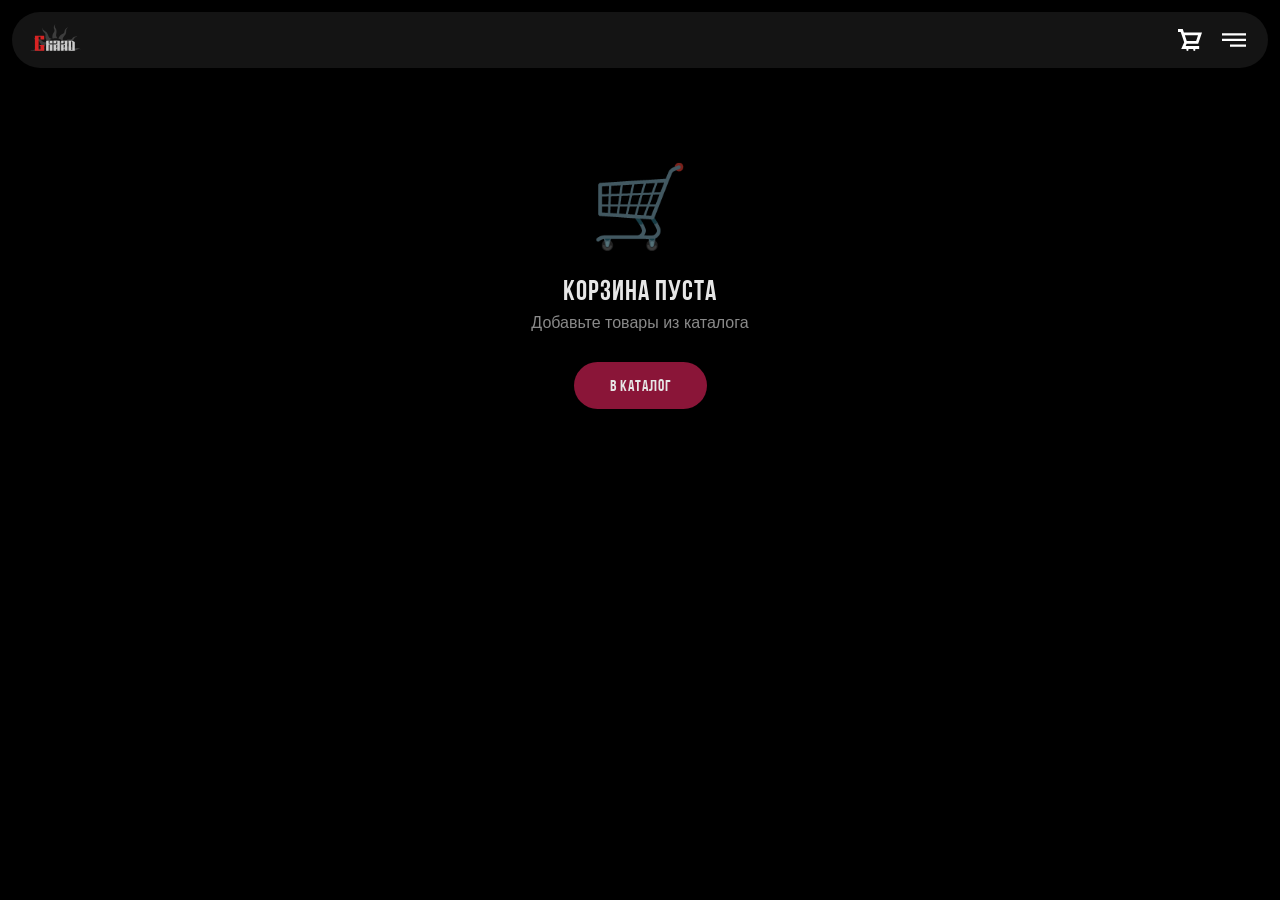
==== cart.html @ 8fa3af7d "Update cart.html" ====
<!DOCTYPE html>
<html lang="ru">
<head>
    <meta charset="UTF-8">
    <meta name="viewport" content="width=device-width, initial-scale=1.0, viewport-fit=cover, user-scalable=no">
    <title>GRAAD | Корзина</title>
    <link rel="stylesheet" href="style.css">
    <script src="https://telegram.org/js/telegram-web-app.js"></script>
</head>
<body>
    <!-- Бургер-меню -->
    <div class="burger-menu" id="burgerMenu">
        <div class="burger-overlay" id="burgerOverlay"></div>
        <div class="burger-panel">
            <div class="burger-header">
                <img src="logo.svg" alt="GRAAD" class="burger-logo">
                <button class="burger-close" id="burgerClose">✕</button>
            </div>
            <nav class="burger-nav">
                <a href="index.html" class="burger-link">Главная</a>
                <a href="catalog.html" class="burger-link">Каталог</a>
                <a href="about.html" class="burger-link">О нас</a>
                <a href="new.html" class="burger-link">Новинки</a>
                <a href="sales.html" class="burger-link">Скидки</a>
                <a href="support.html" class="burger-link">Поддержка</a>
                <a href="game.html" class="burger-link">Получить скидку!</a>
            </nav>
        </div>
    </div>

    <header class="glass-header">
        <div class="header-left">
            <img src="logo.svg" alt="GRAAD" class="logo-icon" id="logoBtn">
        </div>
        <div class="header-right">
            <button class="icon-btn" id="cartBtn">
                <img src="cart.svg" alt="Корзина">
                <span class="cart-count" style="display: none;">0</span>
            </button>
            <button class="burger-btn" id="burgerBtn">
                <img src="menu.svg" alt="Меню">
            </button>
        </div>
    </header>

    <div class="cart-container">
        <div id="cart-items" class="cart-items">
            <!-- Товары в корзине -->
        </div>
        
        <div id="empty-cart" class="empty-cart" style="display: none;">
            <div class="empty-cart-icon">🛒</div>
            <h3>КОРЗИНА ПУСТА</h3>
            <p>Добавьте товары из каталога</p>
            <a href="catalog.html" class="btn-primary">В КАТАЛОГ</a>
        </div>
        
        <div id="cart-summary" class="cart-summary" style="display: none;">
            <!-- Блок промокода -->
            <div class="promo-section">
                <div class="promo-header">
                    <span>🎁 ПРОМОКОД</span>
                    <button class="promo-toggle" id="promoToggle">▼</button>
                </div>
                <div class="promo-body" id="promoBody" style="display: none;">
                    <p class="promo-hint">Введите промокод, полученный в игре "Колесо фортуны"</p>
                    <div class="promo-input-group">
                        <input type="text" id="promoInput" class="promo-input" placeholder="GRAAD_...">
                        <button class="promo-apply" id="applyPromoBtn">ПРИМЕНИТЬ</button>
                    </div>
                    <div id="promoMessage" class="promo-message"></div>
                </div>
            </div>

            <!-- Итого -->
            <div class="summary-row">
                <span>ТОВАРОВ:</span>
                <span id="total-items">0</span>
            </div>
            <div class="summary-row" id="discountRow" style="display: none;">
                <span>СКИДКА:</span>
                <span id="discount-percent">0%</span>
            </div>
            <div class="summary-row" id="discountAmountRow" style="display: none;">
                <span>СУММА СКИДКИ:</span>
                <span id="discount-amount">0 ₽</span>
            </div>
            <div class="summary-row total">
                <span>ИТОГО:</span>
                <span id="total-price">0 ₽</span>
            </div>
            <button class="btn-checkout" id="checkout-btn">
                ОФОРМИТЬ ЗАКАЗ
            </button>
            <p class="checkout-note">После оформления вы сможете прикрепить чек</p>
        </div>

        <!-- Блок прикрепления чека (появляется после оформления заказа) -->
        <div class="receipt-section" id="receiptSection" style="display: none;">
            <div class="receipt-header">
                <span>📎 ПРИКРЕПИТЬ ЧЕК</span>
                <button class="receipt-toggle" id="receiptToggle">▼</button>
            </div>
            <div class="receipt-body" id="receiptBody" style="display: none;">
                <p class="receipt-hint">После оплаты прикрепите фото или скриншот чека</p>
                <div class="receipt-attach-area" id="receiptAttachArea">
                    <button type="button" class="attach-receipt-btn" id="attachReceiptBtn">📎 Выбрать файл</button>
                    <div class="receipt-preview-list" id="receiptPreviewList"></div>
                </div>
                <input type="file" id="receiptFileInput" accept="image/*,application/pdf" style="display: none;">
                <button class="send-receipt-btn" id="sendReceiptBtn" disabled>ОТПРАВИТЬ ЧЕК</button>
                <p class="receipt-note">Поддерживаются фото и PDF до 5 МБ</p>
            </div>
        </div>
    </div>

    <script src="data.js"></script>
    <script src="config.js"></script>
    <script>
        // Получение информации о пользователе из Telegram
        let tgUser = null;
        let tgUsername = 'Гость';
        let orderPlaced = false; // Флаг, что заказ оформлен
        
        // Инициализация Telegram и получение username
        if (window.Telegram && window.Telegram.WebApp) {
            const tg = window.Telegram.WebApp;
            tg.ready();
            tg.expand();
            tg.enableClosingConfirmation();
            
            if (tg.initDataUnsafe && tg.initDataUnsafe.user) {
                tgUser = tg.initDataUnsafe.user;
                if (tgUser.username) {
                    tgUsername = `@${tgUser.username}`;
                } else if (tgUser.first_name) {
                    tgUsername = `${tgUser.first_name} ${tgUser.last_name || ''}`.trim();
                } else {
                    tgUsername = `Пользователь ${tgUser.id}`;
                }
                console.log('Пользователь:', tgUsername);
            }
        }
        
        // Текущие данные
        let currentDiscount = 0;
        let appliedPromoCode = null;
        let currentUserId = null;
        
        // Получение ID пользователя
        function getUserId() {
            if (tgUser && tgUser.id) {
                return tgUser.id.toString();
            }
            let guestId = localStorage.getItem('guest_id');
            if (!guestId) {
                guestId = 'guest_' + Date.now() + '_' + Math.random().toString(36).substr(2, 8);
                localStorage.setItem('guest_id', guestId);
            }
            return guestId;
        }
        
        currentUserId = getUserId();
        
        // Функции корзины
        function getCart() {
            const cart = localStorage.getItem('cart');
            return cart ? JSON.parse(cart) : [];
        }
        
        function saveCart(cart) {
            localStorage.setItem('cart', JSON.stringify(cart));
        }
        
        function updateCartCounter() {
            const cart = getCart();
            const totalItems = cart.reduce((sum, item) => sum + item.quantity, 0);
            const counters = document.querySelectorAll('.cart-count');
            counters.forEach(counter => {
                if (totalItems > 0) {
                    counter.textContent = totalItems;
                    counter.style.display = 'flex';
                } else {
                    counter.style.display = 'none';
                }
            });
        }
        
        function getCartTotal() {
            const cart = getCart();
            return cart.reduce((total, item) => total + (item.price * item.quantity), 0);
        }
        
        function removeFromCart(productId, size) {
            let cart = getCart();
            cart = cart.filter(item => !(item.id === productId && item.size === size));
            saveCart(cart);
            updateCartCounter();
            renderCart();
        }
        
        function updateQuantity(productId, size, newQuantity) {
            const cart = getCart();
            const item = cart.find(item => item.id === productId && item.size === size);
            if (item && newQuantity > 0) {
                item.quantity = newQuantity;
                saveCart(cart);
                updateCartCounter();
                renderCart();
            } else if (newQuantity <= 0) {
                removeFromCart(productId, size);
            }
        }
        
        // Проверка промокода
        function checkPromoCode(promoCode) {
            const expectedPrefix = 'GRAAD_';
            if (!promoCode || !promoCode.startsWith(expectedPrefix)) {
                return { valid: false, message: 'Неверный формат промокода. Промокод должен начинаться с GRAAD_' };
            }
            
            const codeValue = promoCode.substring(expectedPrefix.length);
            const savedDiscounts = localStorage.getItem('grad_discounts');
            if (!savedDiscounts) {
                return { valid: false, message: 'Промокод не найден. Получите скидку в игре "Колесо фортуны"' };
            }
            
            const discounts = JSON.parse(savedDiscounts);
            const discountEntry = discounts.find(d => 
                d.username === codeValue || 
                d.userId === currentUserId
            );
            
            if (!discountEntry) {
                return { valid: false, message: 'Промокод не найден. Проверьте правильность ввода или получите скидку в игре' };
            }
            
            const usedPromoCodes = localStorage.getItem('used_promocodes');
            const used = usedPromoCodes ? JSON.parse(usedPromoCodes) : [];
            if (used.includes(promoCode)) {
                return { valid: false, message: 'Этот промокод уже был использован' };
            }
            
            return { 
                valid: true, 
                discount: discountEntry.discount,
                message: `Промокод принят! Скидка ${discountEntry.discount}%`,
                discountEntry: discountEntry
            };
        }
        
        // Применение промокода
        function applyPromoCode(promoCode) {
            const result = checkPromoCode(promoCode);
            
            if (result.valid) {
                currentDiscount = result.discount;
                appliedPromoCode = promoCode;
                
                const usedPromoCodes = localStorage.getItem('used_promocodes');
                const used = usedPromoCodes ? JSON.parse(usedPromoCodes) : [];
                used.push(promoCode);
                localStorage.setItem('used_promocodes', JSON.stringify(used));
                
                const promoMessage = document.getElementById('promoMessage');
                promoMessage.textContent = result.message;
                promoMessage.style.color = '#4caf50';
                
                const promoBody = document.getElementById('promoBody');
                const promoToggle = document.getElementById('promoToggle');
                promoBody.style.display = 'none';
                promoToggle.textContent = '▼';
                
                renderCart();
                
                if (window.Telegram?.WebApp) {
                    window.Telegram.WebApp.showPopup({
                        title: 'Промокод принят!',
                        message: result.message,
                        buttons: [{type: 'ok'}]
                    });
                }
            } else {
                const promoMessage = document.getElementById('promoMessage');
                promoMessage.textContent = result.message;
                promoMessage.style.color = '#ff3b30';
            }
        }
        
        // Рендер корзины
        function renderCart() {
            const cart = getCart();
            const cartItemsDiv = document.getElementById('cart-items');
            const emptyCartDiv = document.getElementById('empty-cart');
            const summaryDiv = document.getElementById('cart-summary');
            
            if (cart.length === 0 && !orderPlaced) {
                cartItemsDiv.style.display = 'none';
                emptyCartDiv.style.display = 'flex';
                summaryDiv.style.display = 'none';
                return;
            }
            
            cartItemsDiv.style.display = 'block';
            emptyCartDiv.style.display = 'none';
            summaryDiv.style.display = 'block';
            
            cartItemsDiv.innerHTML = cart.map(item => `
                <div class="cart-item">
                    <img src="${item.image}" alt="${item.name}" class="cart-item-image" onerror="this.src='https://placehold.co/400/333333/E6E6E6?text=GRAAD'">
                    <div class="cart-item-details">
                        <div class="cart-item-title">${item.name}</div>
                        <div class="cart-item-size">Размер: ${item.size}</div>
                        <div class="cart-item-price">${item.price.toLocaleString()} ₽</div>
                    </div>
                    <div class="cart-item-actions">
                        <div class="cart-quantity">
                            <button class="cart-qty-btn" onclick="updateQty(${item.id}, '${item.size}', ${item.quantity - 1})">−</button>
                            <span>${item.quantity}</span>
                            <button class="cart-qty-btn" onclick="updateQty(${item.id}, '${item.size}', ${item.quantity + 1})">+</button>
                        </div>
                        <button class="cart-remove-btn" onclick="removeItem(${item.id}, '${item.size}')">🗑</button>
                    </div>
                </div>
            `).join('');
            
            const totalItems = cart.reduce((sum, item) => sum + item.quantity, 0);
            const subtotal = getCartTotal();
            const discountAmount = Math.round(subtotal * currentDiscount / 100);
            const finalTotal = subtotal - discountAmount;
            
            document.getElementById('total-items').textContent = totalItems;
            
            const discountRow = document.getElementById('discountRow');
            const discountAmountRow = document.getElementById('discountAmountRow');
            const discountPercentSpan = document.getElementById('discount-percent');
            const discountAmountSpan = document.getElementById('discount-amount');
            
            if (currentDiscount > 0) {
                discountRow.style.display = 'flex';
                discountAmountRow.style.display = 'flex';
                discountPercentSpan.textContent = `${currentDiscount}%`;
                discountAmountSpan.textContent = `- ${discountAmount.toLocaleString()} ₽`;
                document.getElementById('total-price').textContent = finalTotal.toLocaleString() + ' ₽';
            } else {
                discountRow.style.display = 'none';
                discountAmountRow.style.display = 'none';
                document.getElementById('total-price').textContent = subtotal.toLocaleString() + ' ₽';
            }
        }
        
        function updateQty(id, size, newQty) {
            if (newQty <= 0) {
                removeItem(id, size);
            } else {
                updateQuantity(id, size, newQty);
            }
        }
        
        function removeItem(id, size) {
            removeFromCart(id, size);
        }
        
        // ========== РАБОТА С ЧЕКОМ ==========
        let selectedReceipt = null;
        
        function showReceiptSection() {
            const receiptSection = document.getElementById('receiptSection');
            if (receiptSection) {
                receiptSection.style.display = 'block';
                // Прокручиваем к блоку с чеком
                receiptSection.scrollIntoView({ behavior: 'smooth', block: 'center' });
            }
        }
        
        // Раскрытие/скрытие блока чека
        const receiptToggle = document.getElementById('receiptToggle');
        const receiptBody = document.getElementById('receiptBody');
        
        receiptToggle?.addEventListener('click', () => {
            if (receiptBody.style.display === 'none') {
                receiptBody.style.display = 'block';
                receiptToggle.textContent = '▲';
            } else {
                receiptBody.style.display = 'none';
                receiptToggle.textContent = '▼';
            }
        });
        
        // Прикрепление файла
        const attachReceiptBtn = document.getElementById('attachReceiptBtn');
        const receiptFileInput = document.getElementById('receiptFileInput');
        const receiptPreviewList = document.getElementById('receiptPreviewList');
        const sendReceiptBtn = document.getElementById('sendReceiptBtn');
        
        attachReceiptBtn?.addEventListener('click', () => {
            receiptFileInput.click();
        });
        
        receiptFileInput?.addEventListener('change', (e) => {
            const file = e.target.files[0];
            if (!file) return;
            
            if (file.size > 5 * 1024 * 1024) {
                if (window.Telegram?.WebApp) {
                    window.Telegram.WebApp.showPopup({
                        title: 'Ошибка',
                        message: 'Файл слишком большой. Максимум 5 МБ.',
                        buttons: [{type: 'ok'}]
                    });
                }
                return;
            }
            
            selectedReceipt = file;
            
            if (file.type.startsWith('image/')) {
                const reader = new FileReader();
                reader.onload = function(event) {
                    receiptPreviewList.innerHTML = `
                        <div class="receipt-preview">
                            <img src="${event.target.result}" alt="чек">
                            <button class="remove-receipt" id="removeReceiptBtn">✕</button>
                        </div>
                    `;
                    document.getElementById('removeReceiptBtn')?.addEventListener('click', () => {
                        selectedReceipt = null;
                        receiptPreviewList.innerHTML = '';
                        sendReceiptBtn.disabled = true;
                    });
                };
                reader.readAsDataURL(file);
            } else {
                receiptPreviewList.innerHTML = `
                    <div class="receipt-preview receipt-preview-pdf">
                        📄 ${file.name.substring(0, 20)}
                        <button class="remove-receipt" id="removeReceiptBtn">✕</button>
                    </div>
                `;
                document.getElementById('removeReceiptBtn')?.addEventListener('click', () => {
                    selectedReceipt = null;
                    receiptPreviewList.innerHTML = '';
                    sendReceiptBtn.disabled = true;
                });
            }
            
            sendReceiptBtn.disabled = false;
        });
        
        // Отправка чека админу
        sendReceiptBtn?.addEventListener('click', async () => {
            if (!selectedReceipt) return;
            
            let userMention = '';
            let userId = '';
            
            if (window.Telegram && window.Telegram.WebApp) {
                const tg = window.Telegram.WebApp;
                if (tg.initDataUnsafe && tg.initDataUnsafe.user) {
                    const user = tg.initDataUnsafe.user;
                    userId = user.id;
                    if (user.username) {
                        userMention = `@${user.username}`;
                    } else {
                        userMention = `${user.first_name || ''} ${user.last_name || ''}`.trim();
                    }
                }
            }
            
            const formData = new FormData();
            formData.append('chat_id', ADMIN_CHAT_ID);
            formData.append('document', selectedReceipt);
            formData.append('caption', `📎 ЧЕК ОТ ПОКУПАТЕЛЯ\n\n👤 Пользователь: ${userMention || 'Не указан'}\n🆔 ID: ${userId || 'неизвестно'}\n⏰ ${new Date().toLocaleString('ru-RU')}`);
            
            try {
                await fetch(`https://api.telegram.org/bot${BOT_TOKEN}/sendDocument`, {
                    method: 'POST',
                    body: formData
                });
                
                await fetch(`https://api.telegram.org/bot${BOT_TOKEN}/sendMessage`, {
                    method: 'POST',
                    headers: { 'Content-Type': 'application/json' },
                    body: JSON.stringify({
                        chat_id: ADMIN_CHAT_ID,
                        text: `📎 Получен чек от ${userMention || userId}`,
                        parse_mode: 'HTML'
                    })
                });
                
                selectedReceipt = null;
                receiptPreviewList.innerHTML = '';
                sendReceiptBtn.disabled = true;
                
                if (window.Telegram?.WebApp) {
                    window.Telegram.WebApp.showPopup({
                        title: '✅ Чек отправлен!',
                        message: 'Спасибо! Менеджер проверит оплату и свяжется с вами.',
                        buttons: [{type: 'ok'}]
                    });
                }
                
                receiptBody.style.display = 'none';
                receiptToggle.textContent = '▼';
                
            } catch (error) {
                console.error('Ошибка отправки чека:', error);
                if (window.Telegram?.WebApp) {
                    window.Telegram.WebApp.showPopup({
                        title: '❌ Ошибка',
                        message: 'Не удалось отправить чек. Попробуйте позже.',
                        buttons: [{type: 'ok'}]
                    });
                }
            }
        });
        
        // ========== ОФОРМЛЕНИЕ ЗАКАЗА ==========
        document.getElementById('checkout-btn')?.addEventListener('click', async () => {
            const cart = getCart();
            if (cart.length === 0) return;
            
            // Получаем информацию о пользователе
            let userMention = '';
            let userFirstName = '';
            let userTelegramId = null;
            
            if (window.Telegram && window.Telegram.WebApp) {
                const tg = window.Telegram.WebApp;
                if (tg.initDataUnsafe && tg.initDataUnsafe.user) {
                    const user = tg.initDataUnsafe.user;
                    userTelegramId = user.id;
                    userFirstName = user.first_name || '';
                    if (user.username) {
                        userMention = `@${user.username}`;
                    } else {
                        userMention = `${user.first_name || ''} ${user.last_name || ''}`.trim();
                    }
                }
            }
            
            const subtotal = getCartTotal();
            const discountAmount = Math.round(subtotal * currentDiscount / 100);
            const finalTotal = subtotal - discountAmount;
            
            // Сообщение для админа
            let adminMessage = `🧾 НОВЫЙ ЗАКАЗ\n\n`;
            adminMessage += `👤 Покупатель: ${userMention || 'Не указан'}\n`;
            if (userTelegramId) {
                adminMessage += `🆔 Telegram ID: ${userTelegramId}\n`;
            }
            if (currentDiscount > 0) {
                adminMessage += `🏷️ Промокод: ${appliedPromoCode} (скидка ${currentDiscount}%)\n`;
            }
            adminMessage += `📦 Товары:\n`;
            
            cart.forEach(item => {
                adminMessage += `  - ${item.name} (${item.size}) x${item.quantity} = ${(item.price * item.quantity).toLocaleString()} ₽\n`;
            });
            
            adminMessage += `\n💰 Сумма: ${subtotal.toLocaleString()} ₽\n`;
            if (currentDiscount > 0) {
                adminMessage += `🎁 Скидка ${currentDiscount}%: -${discountAmount.toLocaleString()} ₽\n`;
            }
            adminMessage += `💎 Итого: ${finalTotal.toLocaleString()} ₽\n`;
            adminMessage += `\n⏰ ${new Date().toLocaleString('ru-RU')}`;
            
            // Отправляем заказ админу
            try {
                await fetch(`https://api.telegram.org/bot${BOT_TOKEN}/sendMessage`, {
                    method: 'POST',
                    headers: { 'Content-Type': 'application/json' },
                    body: JSON.stringify({
                        chat_id: ADMIN_CHAT_ID,
                        text: adminMessage,
                        parse_mode: 'HTML'
                    })
                });
            } catch (error) {
                console.error('Ошибка отправки админу:', error);
            }
            
            // Сообщение для клиента с реквизитами
            const orderItems = cart.map(item => `  • ${item.name} (${item.size}) x${item.quantity} = ${(item.price * item.quantity).toLocaleString()} ₽`).join('\n');
            
const clientMessage = `✅ <b>Ваш заказ принят!</b>\n\n` +
    `📦 <b>Состав заказа:</b>\n${orderItems}\n\n` +
    `💰 <b>Сумма к оплате:</b> ${finalTotal.toLocaleString()} ₽\n\n` +
    `💳 <b>Реквизиты для оплаты:</b>\n` +
    `📱 <b>Номер телефона (СБП):</b> <a href="tel:+79003550088">+7 900 355-00-88</a>\n` +
    `👤 <b>Получатель:</b> АРСЕНИЙ М.\n` +
    `🏦 <b>Банк:</b> Альфа-Банк\n\n` +
    `📝 <b>Как оплатить:</b>\n` +
    `1. Нажмите на номер телефона выше\n` +
    `2. Выберите приложение для перевода (СБП)\n` +
    `3. Введите сумму ${finalTotal.toLocaleString()} ₽\n` +
    `4. Подтвердите перевод\n\n` +
    `📎 <b>После оплаты:</b>\n` +
    `• Вернитесь в корзину\n` +
    `• Прикрепите чек внизу страницы\n` +
    `• Менеджер проверит оплату и свяжется с вами\n\n` +
    `⚠️ Чек действителен 24 часа.\n\n` +
    `<i>Если у вас возникли вопросы, напишите @gust0ff</i>`;
            
            if (userTelegramId) {
                try {
                    await fetch(`https://api.telegram.org/bot${BOT_TOKEN}/sendMessage`, {
                        method: 'POST',
                        headers: { 'Content-Type': 'application/json' },
                        body: JSON.stringify({
                            chat_id: userTelegramId,
                            text: clientMessage,
                            parse_mode: 'HTML'
                        })
                    });
                } catch (error) {
                    console.error('Ошибка отправки клиенту:', error);
                }
            }
            
            // Очищаем корзину
            localStorage.setItem('cart', JSON.stringify([]));
            currentDiscount = 0;
            appliedPromoCode = null;
            renderCart();
            updateCartCounter();
            
            // Устанавливаем флаг, что заказ оформлен
            orderPlaced = true;
            
            // Показываем попап
            if (window.Telegram?.WebApp) {
                window.Telegram.WebApp.showPopup({
                    title: '✅ Заказ оформлен!',
                    message: 'Проверьте сообщение от бота с реквизитами. После оплаты прикрепите чек ниже.',
                    buttons: [{type: 'ok'}]
                }, () => {
                    // После закрытия попапа показываем блок с чеком
                    showReceiptSection();
                });
            } else {
                alert('Заказ оформлен! Проверьте сообщение от бота.');
                showReceiptSection();
            }
        });
        
        // Бургер-меню
        const burgerBtn = document.getElementById('burgerBtn');
        const burgerMenu = document.getElementById('burgerMenu');
        const burgerOverlay = document.getElementById('burgerOverlay');
        const burgerClose = document.getElementById('burgerClose');
        
        function openBurger() {
            burgerMenu.classList.add('open');
            document.body.style.overflow = 'hidden';
        }
        
        function closeBurger() {
            burgerMenu.classList.remove('open');
            document.body.style.overflow = '';
        }
        
        if (burgerBtn) burgerBtn.addEventListener('click', openBurger);
        if (burgerOverlay) burgerOverlay.addEventListener('click', closeBurger);
        if (burgerClose) burgerClose.addEventListener('click', closeBurger);
        
        // Обработчики кнопок
        document.getElementById('cartBtn')?.addEventListener('click', () => {
            renderCart();
        });
        
        document.getElementById('logoBtn')?.addEventListener('click', () => {
            window.location.href = 'index.html';
        });
        
        // Запуск
        renderCart();
        updateCartCounter();
        
        window.updateQty = updateQty;
        window.removeItem = removeItem;
        
        console.log('✅ Корзина загружена');
    </script>
    
    <style>
        /* Дополнительные стили для промокода и чека */
        .promo-section, .receipt-section {
            background: rgba(255, 255, 255, 0.05);
            border-radius: 16px;
            margin-bottom: 20px;
            overflow: hidden;
        }
        
        .promo-header, .receipt-header {
            display: flex;
            justify-content: space-between;
            align-items: center;
            padding: 14px 16px;
            cursor: pointer;
            font-size: 14px;
            letter-spacing: 1px;
            color: rgba(230, 230, 230, 0.8);
        }
        
        .promo-toggle, .receipt-toggle {
            background: none;
            border: none;
            color: #E6E6E6;
            font-size: 12px;
            cursor: pointer;
        }
        
        .promo-body, .receipt-body {
            padding: 0 16px 16px 16px;
        }
        
        .promo-hint, .receipt-hint {
            font-size: 12px;
            color: rgba(230, 230, 230, 0.5);
            margin-bottom: 12px;
        }
        
        .promo-input-group {
            display: flex;
            gap: 10px;
        }
        
        .promo-input {
            flex: 1;
            padding: 12px 14px;
            background: rgba(255, 255, 255, 0.05);
            border: 1px solid rgba(230, 230, 230, 0.2);
            border-radius: 12px;
            font-size: 14px;
            color: #E6E6E6;
            font-family: monospace;
        }
        
        .promo-input:focus {
            outline: none;
            border-color: #8A1538;
        }
        
        .promo-apply {
            padding: 12px 20px;
            background: #8A1538;
            border: none;
            border-radius: 12px;
            color: #E6E6E6;
            font-size: 14px;
            font-family: 'Bebas Neue Cyrillic', sans-serif;
            letter-spacing: 1px;
            cursor: pointer;
        }
        
        .promo-apply:active {
            transform: scale(0.96);
        }
        
        .promo-message {
            font-size: 12px;
            margin-top: 10px;
            text-align: center;
        }
        
        .receipt-attach-area {
            background: rgba(255, 255, 255, 0.03);
            border-radius: 16px;
            padding: 12px;
            margin-bottom: 12px;
        }
        
        .attach-receipt-btn {
            width: 100%;
            padding: 12px;
            background: rgba(255, 255, 255, 0.05);
            border: 1px dashed rgba(230, 230, 230, 0.3);
            border-radius: 12px;
            color: rgba(230, 230, 230, 0.7);
            font-size: 14px;
            cursor: pointer;
            transition: all 0.2s ease;
        }
        
        .attach-receipt-btn:active {
            background: rgba(255, 255, 255, 0.1);
        }
        
        .receipt-preview-list {
            display: flex;
            flex-wrap: wrap;
            gap: 12px;
            margin-top: 12px;
        }
        
        .receipt-preview {
            position: relative;
            width: 80px;
            height: 80px;
            border-radius: 12px;
            overflow: hidden;
            background: rgba(255, 255, 255, 0.05);
        }
        
        .receipt-preview img {
            width: 100%;
            height: 100%;
            object-fit: cover;
        }
        
        .receipt-preview-pdf {
            display: flex;
            align-items: center;
            justify-content: center;
            background: #8A1538;
            color: #E6E6E6;
            font-size: 12px;
        }
        
        .remove-receipt {
            position: absolute;
            top: 4px;
            right: 4px;
            width: 20px;
            height: 20px;
            background: #8A1538;
            border: none;
            border-radius: 50%;
            color: #E6E6E6;
            font-size: 12px;
            cursor: pointer;
            display: flex;
            align-items: center;
            justify-content: center;
        }
        
        .send-receipt-btn {
            width: 100%;
            padding: 14px;
            background: #8A1538;
            border: none;
            border-radius: 60px;
            color: #E6E6E6;
            font-size: 16px;
            font-family: 'Bebas Neue Cyrillic', 'Bebas Neue', sans-serif;
            letter-spacing: 1px;
            cursor: pointer;
            transition: all 0.2s ease;
        }
        
        .send-receipt-btn:active {
            transform: scale(0.97);
            background: #6d0f2c;
        }
        
        .send-receipt-btn:disabled {
            opacity: 0.5;
            transform: none;
        }
        
        .receipt-note {
            font-size: 10px;
            color: rgba(230, 230, 230, 0.3);
            margin-top: 8px;
            text-align: center;
        }
        
        .btn-checkout {
            margin-top: 20px;
        }
        
        .checkout-note {
            margin-top: 12px;
            font-size: 11px;
            color: rgba(230, 230, 230, 0.4);
        }
        
        @media (max-width: 480px) {
            .promo-input-group {
                flex-direction: column;
            }
            .promo-apply {
                padding: 10px;
            }
        }
    </style>
</body>
</html>
---- style.css ----
/* ========== ПОДКЛЮЧЕНИЕ ЛОКАЛЬНОГО ШРИФТА ========== */
@font-face {
    font-family: 'Bebas Neue Cyrillic';
    src: url('bebasneuecyrillic.ttf') format('truetype');
    font-weight: normal;
    font-style: normal;
    font-display: swap;
}

/* ========== ГЛОБАЛЬНЫЕ СТИЛИ ========== */
* {
    margin: 0;
    padding: 0;
    box-sizing: border-box;
    -webkit-tap-highlight-color: transparent;
}

html, body {
    background-color: #000000;
    min-height: 100vh;
}

body {
    font-family: 'Bebas Neue Cyrillic', 'Bebas Neue', -apple-system, BlinkMacSystemFont, 'Segoe UI', sans-serif;
    overflow-x: hidden;
    position: relative;
}

body.has-slider {
    background-color: transparent;
}

/* ========== ХЕДЕР (ОБЩИЙ ДЛЯ ВСЕХ СТРАНИЦ) ========== */
.glass-header {
    position: fixed;
    top: 12px;
    left: 12px;
    right: 12px;
    display: flex;
    justify-content: space-between;
    align-items: center;
    padding: 12px 18px;
    background: rgba(255, 255, 255, 0.08);
    backdrop-filter: blur(15px);
    -webkit-backdrop-filter: blur(15px);
    border-radius: 50px;
    z-index: 100;
    transition: all 0.3s ease;
}
.header-left {
    display: flex;
    align-items: center;
}

.header-right {
    display: flex;
    align-items: center;
    gap: 12px;
}

.logo-icon {
    height: 32px;
    width: auto;
    cursor: pointer;
    transition: opacity 0.2s;
}

.logo-icon:active {
    opacity: 0.7;
}
.back-btn {
    background: none;
    border: none;
    padding: 0;
    cursor: pointer;
    display: flex;
    align-items: center;
    justify-content: center;
}

.back-btn img {
    width: 24px;
    height: 24px;
    filter: brightness(0) invert(1);
}

.back-btn:active {
    opacity: 0.7;
}

.icon-btn {
    background: none;
    border: none;
    padding: 0;
    cursor: pointer;
    position: relative;
    display: flex;
    align-items: center;
    justify-content: center;
    width: 32px;
    height: 32px;
}

.icon-btn img {
    width: 24px;
    height: 24px;
    filter: brightness(0) invert(1);
}

.icon-btn:active {
    opacity: 0.7;
}

.cart-count {
    position: absolute;
    top: -8px;
    right: -12px;
    background: #8A1538;
    color: #E6E6E6;
    font-size: 11px;
    font-weight: bold;
    min-width: 18px;
    height: 18px;
    border-radius: 9px;
    display: flex;
    align-items: center;
    justify-content: center;
    padding: 0 5px;
    font-family: monospace;
}

/* ========== АНИМАЦИОННЫЙ ЭКРАН (SPLASH) ========== */
.splash-screen {
    position: fixed;
    top: 0;
    left: 0;
    width: 100%;
    height: 100%;
    background: #000000;
    z-index: 1000;
    display: flex;
    flex-direction: column;
    justify-content: center;
    align-items: center;
    overflow: hidden;
}

.splash-container {
    position: relative;
    width: 100%;
    height: 100%;
    display: flex;
    justify-content: center;
    align-items: center;
}

.splash-sun {
    position: absolute;
    bottom: -100%;
    left: 50%;
    transform: translateX(-50%);
    width: 600px;
    height: 600px;
    transition: bottom 1.2s cubic-bezier(0.4, 0, 0.2, 1);
    z-index: 1;
    pointer-events: none;
}

.splash-sun img {
    width: 100%;
    height: 100%;
    object-fit: contain;
}

.splash-text {
    position: absolute;
    top: 50%;
    left: 50%;
    transform: translate(-50%, -50%) scale(0);
    width: 280px;
    opacity: 0;
    z-index: 2;
    transition: transform 0.6s cubic-bezier(0.34, 1.2, 0.64, 1), opacity 0.4s ease;
    pointer-events: none;
}

.splash-text img {
    width: 100%;
    height: auto;
}

.splash-screen.animate-in .splash-sun {
    bottom: 50%;
    transform: translateX(-50%) translateY(50%);
}

.splash-screen.animate-in .splash-text {
    transform: translate(-50%, -50%) scale(1);
    opacity: 1;
}

.splash-screen.animate-out .splash-text {
    transform: translate(-50%, -50%) scale(0);
    opacity: 0;
    transition: transform 0.5s ease, opacity 0.3s ease;
}

.splash-screen.animate-out .splash-sun {
    bottom: -100%;
    transition: bottom 0.8s ease-in;
}

/* ========== ФОНОВЫЙ СЛАЙДЕР ========== */
.fullscreen-slider {
    position: fixed;
    top: 0;
    left: 0;
    width: 100%;
    height: 100%;
    z-index: 0;
    overflow: hidden;
}

.slider-slide {
    position: absolute;
    top: 0;
    left: 0;
    width: 100%;
    height: 100%;
    background-size: cover;
    background-position: center;
    background-repeat: no-repeat;
    opacity: 0;
    transition: opacity 1.2s ease-in-out;
}

.slider-slide.active {
    opacity: 1;
}

.slider-overlay {
    position: absolute;
    top: 0;
    left: 0;
    width: 100%;
    height: 100%;
    background: rgba(0, 0, 0, 0.5);
    z-index: 1;
}

/* ========== ГЛАВНАЯ СТРАНИЦА ========== */
.main-content {
    position: relative;
    min-height: 100vh;
    overflow: hidden;
}

.main-content.hidden {
    display: none;
}

.hero-content {
    position: relative;
    z-index: 2;
    display: flex;
    flex-direction: column;
    align-items: center;
    justify-content: center;
    min-height: 100vh;
    padding: 100px 20px 100px;
    text-align: center;
}

.hero-title {
    font-size: 48px;
    font-weight: 400;
    letter-spacing: 2px;
    color: #fff;
    text-shadow: 0 2px 10px rgba(0, 0, 0, 0.3);
    margin-bottom: 40px;
    opacity: 0;
    transform: translateY(20px);
    transition: opacity 0.8s ease, transform 0.8s ease;
}

.hero-title.visible {
    opacity: 1;
    transform: translateY(0);
}

.hero-buttons {
    display: flex;
    flex-direction: row;
    gap: 16px;
    justify-content: center;
    flex-wrap: wrap;
    opacity: 0;
    transform: translateY(20px);
    transition: opacity 0.8s ease 0.2s, transform 0.8s ease 0.2s;
}

.hero-buttons.visible {
    opacity: 1;
    transform: translateY(0);
}

/* КНОПКИ НА ГЛАВНОЙ — с центрированием */
.btn {
    padding: 14px 36px;
    border-radius: 60px;
    font-size: 18px;
    font-weight: 400;
    letter-spacing: 1px;
    text-decoration: none;
    transition: all 0.2s ease;
    font-family: 'Bebas Neue Cyrillic', 'Bebas Neue', sans-serif;
    cursor: pointer;
    display: inline-flex;
    align-items: center;
    justify-content: center;
    text-align: center;
    line-height: 1;
}

.btn-primary {
    background: #8A1538;
    color: #E6E6E6;
    border: none;
}

.btn-primary:active {
    transform: scale(0.96);
    background: #6d0f2c;
}

.btn-outline {
    background: transparent;
    color: #E6E6E6;
    border: 1.5px solid #E6E6E6;
}

.btn-outline:active {
    transform: scale(0.96);
    background: rgba(230, 230, 230, 0.1);
}

.social-icons {
    position: fixed;
    bottom: 20px;
    left: 0;
    right: 0;
    display: flex;
    justify-content: center;
    gap: 32px;
    z-index: 10;
    opacity: 0;
    transform: translateY(20px);
    transition: opacity 0.6s ease 0.4s, transform 0.6s ease 0.4s;
}

.social-icons.visible {
    opacity: 1;
    transform: translateY(0);
}

.social-link {
    display: flex;
    align-items: center;
    justify-content: center;
    transition: opacity 0.2s;
}

.social-link img {
    width: 24px;
    height: 24px;
    opacity: 0.8;
}

.social-link:active {
    opacity: 0.6;
}

/* ========== КАТАЛОГ ========== */
.catalog-container {
    padding-top: 80px;
    padding-bottom: 30px;
    min-height: 100vh;
}

.catalog-header {
    padding: 20px 20px 16px;
}

.catalog-header h1 {
    font-size: 36px;
    font-weight: 400;
    letter-spacing: 2px;
    margin-bottom: 20px;
    color: #E6E6E6;
}

.category-filter {
    display: flex;
    gap: 12px;
    overflow-x: auto;
    padding-bottom: 8px;
    scrollbar-width: thin;
}

.category-filter::-webkit-scrollbar {
    height: 3px;
}

.category-filter::-webkit-scrollbar-track {
    background: rgba(230, 230, 230, 0.1);
    border-radius: 10px;
}

.category-filter::-webkit-scrollbar-thumb {
    background: #8A1538;
    border-radius: 10px;
}

.filter-btn {
    padding: 8px 24px;
    border-radius: 60px;
    background: rgba(230, 230, 230, 0.1);
    border: none;
    font-size: 16px;
    font-family: 'Bebas Neue Cyrillic', 'Bebas Neue', sans-serif;
    letter-spacing: 0.5px;
    cursor: pointer;
    color: #E6E6E6;
    white-space: nowrap;
    transition: all 0.2s ease;
}

.filter-btn.active {
    background: #8A1538;
    color: #E6E6E6;
}

.filter-btn:active {
    transform: scale(0.96);
}

.products-grid {
    display: grid;
    grid-template-columns: repeat(auto-fill, minmax(160px, 1fr));
    gap: 16px;
    padding: 0 16px;
}

/* Карточка товара - фиксированная структура */
.product-card {
    background: rgba(255, 255, 255, 0.05);
    border-radius: 20px;
    overflow: hidden;
    cursor: pointer;
    transition: all 0.2s ease;
    backdrop-filter: blur(5px);
    display: flex;
    flex-direction: column;
    height: 100%;
}

.product-image {
    width: 100%;
    aspect-ratio: 1;
    overflow: hidden;
    flex-shrink: 0;
}

.product-image img {
    width: 100%;
    height: 100%;
    object-fit: cover;
    transition: transform 0.3s ease;
}

.product-card:active .product-image img {
    transform: scale(1.05);
}

.product-info {
    padding: 14px 12px;
    display: flex;
    flex-direction: column;
    flex: 1;
}

.product-name {
    font-size: 18px;
    font-weight: 400;
    letter-spacing: 0.5px;
    margin-bottom: 6px;
    color: #E6E6E6;
    line-height: 1.3;
    /* Ограничиваем название максимум 2 строками */
    display: -webkit-box;
    -webkit-line-clamp: 2;
    -webkit-box-orient: vertical;
    overflow: hidden;
    min-height: 46px;
}

.product-price {
    font-size: 20px;
    font-weight: 400;
    color: #8A1538;
    margin-bottom: 12px;
}

.btn-quick-add {
    width: 100%;
    padding: 10px;
    background: #8A1538;
    color: #E6E6E6;
    border: none;
    border-radius: 60px;
    font-size: 14px;
    font-family: 'Bebas Neue Cyrillic', 'Bebas Neue', sans-serif;
    letter-spacing: 0.5px;
    cursor: pointer;
    transition: all 0.2s ease;
    display: inline-flex;
    align-items: center;
    justify-content: center;
    text-align: center;
    margin-top: auto;  /* Прижимаем кнопку к низу */
}

.btn-quick-add:active {
    transform: scale(0.96);
    background: #6d0f2c;
}
.empty-state {
    text-align: center;
    padding: 60px 20px;
    grid-column: 1/-1;
}

.empty-state-icon {
    font-size: 64px;
    margin-bottom: 16px;
    opacity: 0.5;
}

.empty-state-text {
    font-size: 20px;
    color: rgba(230, 230, 230, 0.6);
}

/* ========== КАРТОЧКА ТОВАРА ========== */
.product-page {
    padding-top: 80px;
    padding-bottom: 100px;
    max-width: 600px;
    margin: 0 auto;
}

.product-gallery {
    padding: 0 16px;
    margin-bottom: 24px;
}

.main-image {
    width: 100%;
    aspect-ratio: 1;
    border-radius: 24px;
    overflow: hidden;
    background: rgba(255, 255, 255, 0.05);
    margin-bottom: 16px;
}

.main-image img {
    width: 100%;
    height: 100%;
    object-fit: cover;
}

.thumbnail-list {
    display: flex;
    gap: 12px;
    overflow-x: auto;
    padding-bottom: 8px;
    scrollbar-width: thin;
}

.thumbnail-list::-webkit-scrollbar {
    height: 3px;
}

.thumbnail-list::-webkit-scrollbar-track {
    background: rgba(230, 230, 230, 0.1);
    border-radius: 10px;
}

.thumbnail-list::-webkit-scrollbar-thumb {
    background: #8A1538;
    border-radius: 10px;
}

.thumbnail {
    width: 80px;
    height: 80px;
    border-radius: 16px;
    overflow: hidden;
    cursor: pointer;
    opacity: 0.5;
    transition: all 0.2s ease;
    flex-shrink: 0;
    border: 2px solid transparent;
}

.thumbnail.active {
    opacity: 1;
    border-color: #8A1538;
}

.thumbnail img {
    width: 100%;
    height: 100%;
    object-fit: cover;
}

.thumbnail:active {
    transform: scale(0.95);
}

.product-details {
    padding: 0 20px;
}

.product-title {
    font-size: 36px;
    font-weight: 400;
    letter-spacing: 1px;
    margin-bottom: 8px;
    color: #E6E6E6;
}

.product-price-large {
    font-size: 32px;
    font-weight: 400;
    color: #8A1538;
    margin-bottom: 24px;
}

.product-description {
    margin-bottom: 24px;
}

.product-description h3 {
    font-size: 18px;
    font-weight: 400;
    letter-spacing: 1px;
    margin-bottom: 10px;
    color: rgba(230, 230, 230, 0.8);
}

.product-description p {
    font-size: 16px;
    line-height: 1.5;
    color: rgba(230, 230, 230, 0.7);
    font-family: -apple-system, BlinkMacSystemFont, 'Segoe UI', sans-serif;
}

.size-selector {
    margin-bottom: 24px;
}

.size-selector h3 {
    font-size: 18px;
    font-weight: 400;
    letter-spacing: 1px;
    margin-bottom: 12px;
    color: rgba(230, 230, 230, 0.8);
}

.size-buttons {
    display: flex;
    gap: 12px;
    flex-wrap: wrap;
}

.size-btn {
    min-width: 56px;
    padding: 10px 0;
    border-radius: 60px;
    background: rgba(230, 230, 230, 0.1);
    border: none;
    font-size: 16px;
    font-family: 'Bebas Neue Cyrillic', 'Bebas Neue', sans-serif;
    letter-spacing: 0.5px;
    cursor: pointer;
    color: #E6E6E6;
    transition: all 0.2s ease;
    text-align: center;
    display: inline-flex;
    align-items: center;
    justify-content: center;
}

.size-btn.active {
    background: #8A1538;
    color: #E6E6E6;
}

.size-btn:active {
    transform: scale(0.96);
}

.quantity-selector {
    margin-bottom: 32px;
}

.quantity-selector h3 {
    font-size: 18px;
    font-weight: 400;
    letter-spacing: 1px;
    margin-bottom: 12px;
    color: rgba(230, 230, 230, 0.8);
}

.quantity-controls {
    display: flex;
    align-items: center;
    gap: 20px;
}

.qty-btn {
    width: 44px;
    height: 44px;
    border-radius: 44px;
    background: rgba(230, 230, 230, 0.1);
    border: none;
    font-size: 24px;
    font-weight: 400;
    cursor: pointer;
    color: #E6E6E6;
    transition: all 0.2s ease;
    display: inline-flex;
    align-items: center;
    justify-content: center;
}

.qty-btn:active {
    transform: scale(0.96);
    background: rgba(230, 230, 230, 0.2);
}

.quantity {
    font-size: 24px;
    font-weight: 400;
    min-width: 40px;
    text-align: center;
    color: #E6E6E6;
}

.btn-add-to-cart {
    width: 100%;
    padding: 16px;
    background: #8A1538;
    color: #E6E6E6;
    border: none;
    border-radius: 60px;
    font-size: 20px;
    font-family: 'Bebas Neue Cyrillic', 'Bebas Neue', sans-serif;
    letter-spacing: 1px;
    cursor: pointer;
    transition: all 0.2s ease;
    margin-top: 8px;
    display: inline-flex;
    align-items: center;
    justify-content: center;
    text-align: center;
}

.btn-add-to-cart:active {
    transform: scale(0.97);
    background: #6d0f2c;
}

/* ========== КОРЗИНА ========== */
.cart-container {
    padding-top: 80px;
    padding-bottom: 30px;
    min-height: 100vh;
    max-width: 600px;
    margin: 0 auto;
}

.cart-items {
    padding: 0 16px;
}

.cart-item {
    display: flex;
    gap: 14px;
    padding: 14px;
    background: rgba(255, 255, 255, 0.05);
    border-radius: 20px;
    margin-bottom: 12px;
    transition: all 0.2s ease;
}

.cart-item-image {
    width: 80px;
    height: 80px;
    border-radius: 16px;
    object-fit: cover;
}

.cart-item-details {
    flex: 1;
}

.cart-item-title {
    font-size: 18px;
    font-weight: 400;
    letter-spacing: 0.5px;
    margin-bottom: 4px;
    color: #E6E6E6;
}

.cart-item-size {
    font-size: 13px;
    color: rgba(230, 230, 230, 0.6);
    margin-bottom: 4px;
    font-family: -apple-system, BlinkMacSystemFont, 'Segoe UI', sans-serif;
}

.cart-item-price {
    font-size: 20px;
    font-weight: 400;
    color: #8A1538;
}

.cart-item-actions {
    display: flex;
    flex-direction: column;
    justify-content: space-between;
    align-items: flex-end;
}

.cart-quantity {
    display: flex;
    align-items: center;
    gap: 10px;
    background: rgba(230, 230, 230, 0.1);
    border-radius: 30px;
    padding: 4px 8px;
}

.cart-qty-btn {
    width: 30px;
    height: 30px;
    border-radius: 30px;
    background: transparent;
    border: none;
    font-size: 18px;
    cursor: pointer;
    color: #E6E6E6;
    transition: all 0.2s ease;
    display: inline-flex;
    align-items: center;
    justify-content: center;
}

.cart-qty-btn:active {
    transform: scale(0.9);
    background: rgba(230, 230, 230, 0.1);
}

.cart-quantity span {
    font-size: 16px;
    min-width: 24px;
    text-align: center;
    color: #E6E6E6;
}

.cart-remove-btn {
    background: none;
    border: none;
    font-size: 20px;
    cursor: pointer;
    opacity: 0.6;
    transition: all 0.2s ease;
    color: #E6E6E6;
}

.cart-remove-btn:active {
    opacity: 1;
    transform: scale(0.9);
}

.empty-cart {
    display: flex;
    flex-direction: column;
    align-items: center;
    justify-content: center;
    padding: 80px 20px;
    text-align: center;
}

.empty-cart-icon {
    font-size: 80px;
    margin-bottom: 20px;
    opacity: 0.5;
}

.empty-cart h3 {
    font-size: 28px;
    font-weight: 400;
    letter-spacing: 1px;
    margin-bottom: 8px;
    color: #E6E6E6;
}

.empty-cart p {
    font-size: 16px;
    color: rgba(230, 230, 230, 0.6);
    margin-bottom: 30px;
    font-family: -apple-system, BlinkMacSystemFont, 'Segoe UI', sans-serif;
}

/* Кнопка "В КАТАЛОГ" в пустой корзине */
.empty-cart .btn-primary,
.empty-cart a.btn-primary {
    display: inline-flex;
    align-items: center;
    justify-content: center;
    text-align: center;
    padding: 14px 36px;
    background: #8A1538;
    color: #E6E6E6;
    text-decoration: none;
    border-radius: 60px;
    font-size: 16px;
    font-family: 'Bebas Neue Cyrillic', 'Bebas Neue', sans-serif;
    letter-spacing: 1px;
    transition: all 0.2s ease;
    border: none;
    cursor: pointer;
}

.empty-cart .btn-primary:active,
.empty-cart a.btn-primary:active {
    transform: scale(0.96);
    background: #6d0f2c;
}

.cart-summary {
    padding: 20px 16px;
    margin: 16px;
    background: rgba(255, 255, 255, 0.05);
    border-radius: 20px;
    backdrop-filter: blur(5px);
}

.summary-row {
    display: flex;
    justify-content: space-between;
    padding: 10px 0;
    font-size: 18px;
    color: rgba(230, 230, 230, 0.8);
}

.summary-row.total {
    font-size: 22px;
    font-weight: 400;
    border-top: 1px solid rgba(230, 230, 230, 0.2);
    margin-top: 8px;
    padding-top: 14px;
    color: #E6E6E6;
}

.summary-row.total span:last-child {
    color: #8A1538;
}

.btn-checkout {
    width: 100%;
    padding: 16px;
    background: #8A1538;
    color: #E6E6E6;
    border: none;
    border-radius: 60px;
    font-size: 20px;
    font-family: 'Bebas Neue Cyrillic', 'Bebas Neue', sans-serif;
    letter-spacing: 1px;
    cursor: pointer;
    margin-top: 20px;
    transition: all 0.2s ease;
    display: inline-flex;
    align-items: center;
    justify-content: center;
    text-align: center;
}

.btn-checkout:active {
    transform: scale(0.97);
    background: #6d0f2c;
}

.checkout-note {
    text-align: center;
    font-size: 12px;
    color: rgba(230, 230, 230, 0.5);
    margin-top: 12px;
    font-family: -apple-system, BlinkMacSystemFont, 'Segoe UI', sans-serif;
}

/* ========== АДАПТАЦИЯ ========== */
@media (max-width: 600px) {
    .splash-sun { width: 400px; height: 400px; }
    .splash-text { width: 200px; }
}

@media (max-width: 480px) {
    .glass-header { padding: 12px 16px; }
    .logo-icon { height: 24px; }
    .back-btn img, .icon-btn img { width: 22px; height: 22px; }
    
    .catalog-container, .product-page, .cart-container { padding-top: 70px; }
    
    .hero-title { font-size: 36px; }
    .btn { padding: 12px 28px; font-size: 16px; }
    .social-icons { gap: 24px; bottom: 16px; }
    .social-link img { width: 20px; height: 20px; }
    
    .catalog-header h1 { font-size: 28px; }
    .filter-btn { padding: 6px 20px; font-size: 14px; }
    .products-grid { gap: 12px; padding: 0 12px; }
    .product-name { font-size: 16px; }
    .product-price { font-size: 18px; }
    .btn-quick-add { padding: 8px; font-size: 13px; }
    
    .product-title { font-size: 28px; }
    .product-price-large { font-size: 26px; }
    .thumbnail { width: 65px; height: 65px; border-radius: 12px; }
    .product-details { padding: 0 16px; }
    .btn-add-to-cart { padding: 14px; font-size: 18px; }
    
    .cart-item { padding: 12px; gap: 12px; }
    .cart-item-image { width: 65px; height: 65px; border-radius: 12px; }
    .cart-item-title { font-size: 16px; }
    .cart-item-price { font-size: 18px; }
    .cart-quantity { gap: 6px; padding: 3px 6px; }
    .cart-qty-btn { width: 26px; height: 26px; font-size: 16px; }
    .empty-cart h3 { font-size: 24px; }
    .summary-row { font-size: 16px; }
    .summary-row.total { font-size: 20px; }
    .btn-checkout { padding: 14px; font-size: 18px; }
    
    .empty-cart .btn-primary,
    .empty-cart a.btn-primary {
        padding: 12px 28px;
        font-size: 14px;
    }
}

@media (max-width: 450px) {
    .splash-sun { width: 350px; height: 350px; }
    .splash-text { width: 180px; }
}

@media (max-width: 380px) {
    .products-grid { grid-template-columns: repeat(auto-fill, minmax(140px, 1fr)); }
    .product-info { padding: 10px 8px; }
    .product-name { font-size: 14px; }
    .product-price { font-size: 16px; }
    .size-btn { min-width: 48px; padding: 8px 0; font-size: 14px; }
    .qty-btn { width: 38px; height: 38px; font-size: 20px; }
    .quantity { font-size: 20px; }
    .cart-item-image { width: 55px; height: 55px; }
    .cart-item-title { font-size: 14px; }
    .cart-item-price { font-size: 16px; }
}

@media (min-height: 900px) {
    .splash-sun { width: 700px; height: 700px; }
}

/* ========== БУРГЕР-МЕНЮ ========== */
.burger-menu {
    position: fixed;
    top: 0;
    right: 0;
    width: 100%;
    height: 100%;
    z-index: 1000;
    visibility: hidden;
    pointer-events: none;
}

.burger-menu.open {
    visibility: visible;
    pointer-events: auto;
}

.burger-overlay {
    position: absolute;
    top: 0;
    left: 0;
    width: 100%;
    height: 100%;
    background: rgba(0, 0, 0, 0.7);
    opacity: 0;
    transition: opacity 0.3s ease;
}

.burger-menu.open .burger-overlay {
    opacity: 1;
}

.burger-panel {
    position: absolute;
    top: 0;
    right: -280px;
    width: 280px;
    height: 100%;
    background: #0a0a0a;
    backdrop-filter: blur(20px);
    transition: right 0.3s ease;
    display: flex;
    flex-direction: column;
    box-shadow: -2px 0 20px rgba(0, 0, 0, 0.3);
}

.burger-menu.open .burger-panel {
    right: 0;
}

.burger-header {
    display: flex;
    justify-content: space-between;
    align-items: center;
    padding: 20px;
    border-bottom: 1px solid rgba(230, 230, 230, 0.1);
}

.burger-logo {
    height: 32px;
    width: auto;
}

.burger-close {
    background: none;
    border: none;
    color: #E6E6E6;
    font-size: 24px;
    cursor: pointer;
    padding: 0;
    width: 32px;
    height: 32px;
    display: flex;
    align-items: center;
    justify-content: center;
}

.burger-nav {
    display: flex;
    flex-direction: column;
    padding: 20px;
    gap: 16px;
}

.burger-link {
    color: #E6E6E6;
    text-decoration: none;
    font-size: 20px;
    font-family: 'Bebas Neue Cyrillic', 'Bebas Neue', sans-serif;
    letter-spacing: 1px;
    padding: 10px 0;
    transition: all 0.2s ease;
    border-bottom: 1px solid rgba(230, 230, 230, 0.05);
}

.burger-link:active {
    color: #8A1538;
    transform: translateX(-5px);
}

/* ========== ОБНОВЛЁННЫЙ ХЕДЕР (с закруглениями и отступами) ========== */


/* Кнопка бургера */
.burger-btn {
    background: none;
    border: none;
    padding: 0;
    cursor: pointer;
    display: flex;
    align-items: center;
    justify-content: center;
    width: 32px;
    height: 32px;
}

.burger-btn img {
    width: 24px;
    height: 24px;
    filter: brightness(0) invert(1);
}

.burger-btn:active {
    opacity: 0.7;
}

/* Заголовок с переносом строки */
.hero-title {
    font-size: 48px;
    font-weight: 400;
    letter-spacing: 2px;
    color: #fff;
    text-shadow: 0 2px 10px rgba(0, 0, 0, 0.3);
    margin-bottom: 40px;
    opacity: 0;
    transform: translateY(20px);
    transition: opacity 0.8s ease, transform 0.8s ease;
    line-height: 1.2;
    text-align: center;
}

/* ========== АДАПТАЦИЯ КАТАЛОГА ПОД ПК ========== */

/* Для экранов шире 768px (планшеты и ПК) */
@media (min-width: 768px) {
    .catalog-container {
        max-width: 1200px;
        margin: 0 auto;
        padding-top: 90px;
    }
    
    .products-grid {
        grid-template-columns: repeat(4, 1fr);
        gap: 20px;
        padding: 0 20px;
    }
    
    .catalog-header {
        padding: 20px 20px 24px;
    }
    
    .catalog-header h1 {
        font-size: 42px;
    }
    
    .filter-btn {
        padding: 10px 28px;
        font-size: 18px;
    }
    
    .product-card {
        transition: transform 0.3s ease, box-shadow 0.3s ease;
    }
    
    .product-card:hover {
        transform: translateY(-5px);
        background: rgba(255, 255, 255, 0.1);
        box-shadow: 0 8px 25px rgba(0, 0, 0, 0.3);
    }
    
    .product-name {
        font-size: 20px;
    }
    
    .product-price {
        font-size: 22px;
    }
    
    .btn-quick-add {
        padding: 12px;
        font-size: 16px;
    }
}

/* Для экранов от 1024px до 1200px */
@media (min-width: 1024px) and (max-width: 1199px) {
    .products-grid {
        grid-template-columns: repeat(3, 1fr);
    }
}

/* Для экранов от 1200px и выше */
@media (min-width: 1200px) {
    .products-grid {
        grid-template-columns: repeat(4, 1fr);
    }
}

/* Для очень больших экранов */
@media (min-width: 1600px) {
    .catalog-container {
        max-width: 1400px;
    }
    
    .products-grid {
        grid-template-columns: repeat(4, 1fr);
        gap: 24px;
    }
}

/* ========== О НАС (новая минималистичная версия) ========== */

.about-page {
    min-height: 100vh;
    background: #000000;
}

/* Hero секция */
.about-hero {
    position: relative;
    height: 50vh;
    min-height: 350px;
    display: flex;
    align-items: center;
    justify-content: center;
    text-align: center;
    overflow: hidden;
}

.about-hero-bg {
    position: absolute;
    top: 0;
    left: 0;
    width: 100%;
    height: 100%;
    background: linear-gradient(135deg, #1a1a2e 0%, #0a0a0a 100%);
    z-index: 0;
}

.about-hero-content {
    position: relative;
    z-index: 1;
    padding: 20px;
}

.about-title {
    font-size: 60px;
    font-weight: 400;
    letter-spacing: 8px;
    color: #E6E6E6;
    margin-bottom: 16px;
}

.about-subtitle {
    font-size: 16px;
    letter-spacing: 3px;
    color: rgba(230, 230, 230, 0.7);
    margin-bottom: 24px;
}

.about-divider {
    width: 50px;
    height: 1px;
    background: #8A1538;
    margin: 0 auto;
}

/* Блок "Кто мы" */
.about-story {
    padding: 60px 20px;
    text-align: center;
}

.story-title {
    font-size: 28px;
    font-weight: 400;
    letter-spacing: 4px;
    color: #E6E6E6;
    margin-bottom: 24px;
}

.story-text {
    font-size: 16px;
    line-height: 1.6;
    color: rgba(230, 230, 230, 0.8);
    max-width: 600px;
    margin: 0 auto 20px;
    font-family: -apple-system, BlinkMacSystemFont, 'Segoe UI', sans-serif;
}

/* Ценности */
.about-values {
    padding: 40px 20px;
}

.values-grid {
    display: grid;
    grid-template-columns: repeat(3, 1fr);
    gap: 30px;
    max-width: 800px;
    margin: 0 auto;
}

.value-item {
    text-align: center;
}

.value-icon {
    font-size: 32px;
    color: #8A1538;
    margin-bottom: 16px;
}

.value-title {
    font-size: 18px;
    font-weight: 400;
    letter-spacing: 2px;
    color: #E6E6E6;
    margin-bottom: 8px;
}

.value-text {
    font-size: 13px;
    color: rgba(230, 230, 230, 0.6);
    line-height: 1.4;
    font-family: -apple-system, BlinkMacSystemFont, 'Segoe UI', sans-serif;
}

/* Цитата */
.about-quote {
    padding: 50px 20px;
    text-align: center;
    background: rgba(138, 21, 56, 0.05);
}

.quote-text {
    font-size: 22px;
    font-family: 'Bebas Neue Cyrillic', 'Bebas Neue', sans-serif;
    letter-spacing: 1px;
    color: #E6E6E6;
    max-width: 600px;
    margin: 0 auto 16px;
    line-height: 1.3;
}

.quote-author {
    font-size: 14px;
    color: #8A1538;
    letter-spacing: 2px;
}

/* Подвал */
.about-footer {
    padding: 40px 20px 30px;
    background: rgba(255, 255, 255, 0.02);
    border-top: 1px solid rgba(230, 230, 230, 0.1);
    text-align: center;
}

.footer-links {
    display: flex;
    justify-content: center;
    gap: 24px;
    margin-bottom: 24px;
    flex-wrap: wrap;
}

.footer-links a {
    color: rgba(230, 230, 230, 0.6);
    text-decoration: none;
    font-size: 13px;
    letter-spacing: 1px;
    transition: color 0.2s;
}

.footer-links a:active {
    color: #8A1538;
}

.footer-social {
    display: flex;
    justify-content: center;
    gap: 24px;
    margin-bottom: 24px;
}

.footer-social .social-link img {
    width: 20px;
    height: 20px;
    opacity: 0.6;
}

.footer-copyright {
    font-size: 11px;
    color: rgba(230, 230, 230, 0.3);
}

/* Адаптация */
@media (max-width: 600px) {
    .values-grid {
        grid-template-columns: 1fr;
        gap: 32px;
    }
    
    .about-title {
        font-size: 42px;
        letter-spacing: 5px;
    }
    
    .about-subtitle {
        font-size: 13px;
        letter-spacing: 2px;
    }
    
    .story-title {
        font-size: 24px;
    }
    
    .story-text {
        font-size: 14px;
    }
    
    .quote-text {
        font-size: 18px;
    }
    
    .footer-links {
        gap: 16px;
    }
}
/* ========== СТРАНИЦА НОВИНОК ========== */

.new-container {
    padding-top: 80px;
    padding-bottom: 50px;
    min-height: 100vh;
    max-width: 800px;
    margin: 0 auto;
}

.new-header {
    text-align: center;
    padding: 20px 20px 30px;
}

.new-header h1 {
    font-size: 42px;
    font-weight: 400;
    letter-spacing: 3px;
    color: #E6E6E6;
    margin-bottom: 12px;
}

.new-subtitle {
    font-size: 16px;
    color: rgba(230, 230, 230, 0.6);
    letter-spacing: 1px;
}

/* Сетка новинок — 1 товар в ряд */
.new-grid {
    display: flex;
    flex-direction: column;
    gap: 30px;
    padding: 0 16px;
}

/* Карточка новинки */
.new-item {
    background: rgba(255, 255, 255, 0.03);
    border-radius: 24px;
    overflow: hidden;
    transition: all 0.3s ease;
}

.new-item:hover {
    transform: translateY(-4px);
    background: rgba(255, 255, 255, 0.05);
}

/* Изображение */
.new-item-image {
    position: relative;
    width: 100%;
    aspect-ratio: 3 / 4;
    overflow: hidden;
    cursor: pointer;
}

.new-item-image img {
    width: 100%;
    height: 100%;
    object-fit: cover;
    transition: transform 0.5s ease;
}

.new-item:hover .new-item-image img {
    transform: scale(1.03);
}

/* Бейдж "НОВИНКА" */
.new-badge {
    position: absolute;
    top: 16px;
    left: 16px;
    background: #8A1538;
    color: #E6E6E6;
    padding: 6px 14px;
    border-radius: 30px;
    font-size: 12px;
    font-weight: 400;
    letter-spacing: 1px;
    font-family: 'Bebas Neue Cyrillic', 'Bebas Neue', sans-serif;
    z-index: 2;
}

/* Информация о товаре */
.new-item-info {
    padding: 20px;
}

.new-item-title {
    font-size: 24px;
    font-weight: 400;
    letter-spacing: 1px;
    color: #E6E6E6;
    margin-bottom: 8px;
}

.new-item-price {
    font-size: 22px;
    font-weight: 400;
    color: #8A1538;
    margin-bottom: 20px;
}

/* Кнопки */
.new-item-buttons {
    display: flex;
    gap: 12px;
}

.new-view-btn {
    flex: 1;
    padding: 12px;
    background: transparent;
    border: 1.5px solid #8A1538;
    border-radius: 40px;
    color: #E6E6E6;
    font-size: 14px;
    font-family: 'Bebas Neue Cyrillic', 'Bebas Neue', sans-serif;
    letter-spacing: 1px;
    cursor: pointer;
    transition: all 0.2s ease;
}

.new-view-btn:active {
    transform: scale(0.97);
    background: rgba(138, 21, 56, 0.2);
}

.new-cart-btn {
    flex: 1;
    padding: 12px;
    background: #8A1538;
    border: none;
    border-radius: 40px;
    color: #E6E6E6;
    font-size: 14px;
    font-family: 'Bebas Neue Cyrillic', 'Bebas Neue', sans-serif;
    letter-spacing: 1px;
    cursor: pointer;
    transition: all 0.2s ease;
}

.new-cart-btn:active {
    transform: scale(0.97);
    background: #6d0f2c;
}

/* Пустое состояние */
.new-empty {
    text-align: center;
    padding: 80px 20px;
}

.new-empty-icon {
    font-size: 64px;
    margin-bottom: 16px;
    opacity: 0.5;
}

.new-empty-text {
    font-size: 20px;
    color: rgba(230, 230, 230, 0.6);
}

/* Загрузка */
.new-loading {
    text-align: center;
    padding: 80px 20px;
}

.loading-spinner {
    width: 40px;
    height: 40px;
    border: 3px solid rgba(138, 21, 56, 0.3);
    border-top-color: #8A1538;
    border-radius: 50%;
    margin: 0 auto 16px;
    animation: spin 0.8s linear infinite;
}

@keyframes spin {
    to { transform: rotate(360deg); }
}

.new-loading p {
    color: rgba(230, 230, 230, 0.6);
    font-size: 14px;
}

/* Адаптация под ПК */
@media (min-width: 768px) {
    .new-container {
        max-width: 900px;
    }
    
    .new-item {
        display: flex;
        gap: 24px;
        background: rgba(255, 255, 255, 0.03);
        border-radius: 24px;
        padding: 20px;
    }
    
    .new-item-image {
        flex: 1;
        aspect-ratio: 1 / 1;
        max-width: 300px;
        border-radius: 20px;
    }
    
    .new-item-info {
        flex: 1;
        display: flex;
        flex-direction: column;
        justify-content: center;
        padding: 0 20px;
    }
    
    .new-item-buttons {
        max-width: 300px;
    }
    
    .new-item-title {
        font-size: 28px;
    }
    
    .new-item-price {
        font-size: 24px;
    }
}

@media (max-width: 480px) {
    .new-header h1 {
        font-size: 32px;
    }
    
    .new-item-title {
        font-size: 20px;
    }
    
    .new-item-price {
        font-size: 18px;
    }
    
    .new-item-buttons {
        flex-direction: column;
        gap: 10px;
    }
    
    .new-view-btn, .new-cart-btn {
        padding: 12px;
    }
}

/* ========== СТРАНИЦА СКИДОК ========== */

.sales-container {
    padding-top: 80px;
    padding-bottom: 50px;
    min-height: 100vh;
    max-width: 800px;
    margin: 0 auto;
}

.sales-header {
    text-align: center;
    padding: 20px 20px 10px;
}

.sales-header h1 {
    font-size: 42px;
    font-weight: 400;
    letter-spacing: 3px;
    color: #E6E6E6;
}

/* Баннер с мини-игрой */
.game-banner {
    margin: 20px 16px 40px;
    background: transparent;
    border-radius: 28px;
    overflow: hidden;
    display: flex;
    align-items: center;
    justify-content: space-between;
    border: 1.5px solid rgba(230, 230, 230, 0.3);
}

.game-banner-content {
    padding: 28px 24px;
    flex: 1;
}

.game-banner-icon {
    font-size: 48px;
    margin-bottom: 12px;
}

.game-banner-title {
    font-size: 22px;
    font-weight: 400;
    letter-spacing: 1px;
    color: #E6E6E6;
    margin-bottom: 8px;
}

.game-banner-text {
    font-size: 14px;
    color: rgba(230, 230, 230, 0.7);
    margin-bottom: 20px;
    line-height: 1.4;
}

.game-banner-btn {
    padding: 12px 28px;
    background: #8A1538;
    border: none;
    border-radius: 40px;
    color: #E6E6E6;
    font-size: 14px;
    font-family: 'Bebas Neue Cyrillic', 'Bebas Neue', sans-serif;
    letter-spacing: 1px;
    cursor: pointer;
    transition: all 0.2s ease;
}

.game-banner-btn:active {
    transform: scale(0.96);
    background: #6d0f2c;
}

.game-banner-decor {
    padding: 20px;
    background: transparent;
    min-width: 100px;
    text-align: center;
    border-left: 1.5px solid rgba(230, 230, 230, 0.3);
}

.discount-badge {
    font-size: 28px;
    font-weight: 400;
color: #8A1538;
    letter-spacing: 1px;
}
/* Секция скидок */
.sales-section {
    padding: 0 16px;
}

.sales-section-title {
    font-size: 28px;
    font-weight: 400;
    letter-spacing: 1px;
    color: #E6E6E6;
    margin-bottom: 24px;
    padding-left: 8px;
}

/* Сетка скидок — 1 товар в ряд */
.sales-grid {
    display: flex;
    flex-direction: column;
    gap: 24px;
}

/* Карточка скидки */
.sales-item {
    background: rgba(255, 255, 255, 0.03);
    border-radius: 24px;
    overflow: hidden;
    transition: all 0.3s ease;
}

.sales-item:hover {
    transform: translateY(-4px);
    background: rgba(255, 255, 255, 0.05);
}

/* Изображение */
.sales-item-image {
    position: relative;
    width: 100%;
    aspect-ratio: 3 / 4;
    overflow: hidden;
    cursor: pointer;
}

.sales-item-image img {
    width: 100%;
    height: 100%;
    object-fit: cover;
    transition: transform 0.5s ease;
}

.sales-item:hover .sales-item-image img {
    transform: scale(1.03);
}

/* Бейдж скидки */
.sales-badge {
    position: absolute;
    top: 16px;
    left: 16px;
    background: #8A1538;
    color: #E6E6E6;
    padding: 6px 14px;
    border-radius: 30px;
    font-size: 14px;
    font-weight: 400;
    letter-spacing: 1px;
    font-family: 'Bebas Neue Cyrillic', 'Bebas Neue', sans-serif;
    z-index: 2;
}

/* Информация о товаре */
.sales-item-info {
    padding: 20px;
}

.sales-item-title {
    font-size: 24px;
    font-weight: 400;
    letter-spacing: 1px;
    color: #E6E6E6;
    margin-bottom: 10px;
}

.sales-price-block {
    display: flex;
    align-items: baseline;
    gap: 12px;
    margin-bottom: 20px;
    flex-wrap: wrap;
}

.sales-old-price {
    font-size: 16px;
    color: rgba(230, 230, 230, 0.5);
    text-decoration: line-through;
}

.sales-new-price {
    font-size: 24px;
    font-weight: 400;
    color: #8A1538;
}

/* Кнопки */
.sales-item-buttons {
    display: flex;
    gap: 12px;
}

.sales-view-btn {
    flex: 1;
    padding: 12px;
    background: transparent;
    border: 1.5px solid #8A1538;
    border-radius: 40px;
    color: #E6E6E6;
    font-size: 14px;
    font-family: 'Bebas Neue Cyrillic', 'Bebas Neue', sans-serif;
    letter-spacing: 1px;
    cursor: pointer;
    transition: all 0.2s ease;
}

.sales-view-btn:active {
    transform: scale(0.97);
    background: rgba(138, 21, 56, 0.2);
}

.sales-cart-btn {
    flex: 1;
    padding: 12px;
    background: #8A1538;
    border: none;
    border-radius: 40px;
    color: #E6E6E6;
    font-size: 14px;
    font-family: 'Bebas Neue Cyrillic', 'Bebas Neue', sans-serif;
    letter-spacing: 1px;
    cursor: pointer;
    transition: all 0.2s ease;
}

.sales-cart-btn:active {
    transform: scale(0.97);
    background: #6d0f2c;
}

/* Пустое состояние */
.sales-empty {
    text-align: center;
    padding: 80px 20px;
}

.sales-empty-icon {
    font-size: 64px;
    margin-bottom: 16px;
    opacity: 0.5;
}

.sales-empty-text {
    font-size: 20px;
    color: rgba(230, 230, 230, 0.6);
}

/* Загрузка */
.sales-loading {
    text-align: center;
    padding: 80px 20px;
}

.sales-loading .loading-spinner {
    width: 40px;
    height: 40px;
    border: 3px solid rgba(138, 21, 56, 0.3);
    border-top-color: #8A1538;
    border-radius: 50%;
    margin: 0 auto 16px;
    animation: spin 0.8s linear infinite;
}

@keyframes spin {
    to { transform: rotate(360deg); }
}

/* Адаптация под ПК */
@media (min-width: 768px) {
    .sales-container {
        max-width: 900px;
    }
    
    .sales-item {
        display: flex;
        gap: 24px;
        background: rgba(255, 255, 255, 0.03);
        border-radius: 24px;
        padding: 20px;
    }
    
    .sales-item-image {
        flex: 1;
        aspect-ratio: 1 / 1;
        max-width: 280px;
        border-radius: 20px;
    }
    
    .sales-item-info {
        flex: 1;
        display: flex;
        flex-direction: column;
        justify-content: center;
        padding: 0 20px;
    }
    
    .sales-item-buttons {
        max-width: 300px;
    }
    
    .game-banner {
        margin: 20px 20px 40px;
    }
    
    .game-banner-title {
        font-size: 24px;
    }
    
    .game-banner-text {
        font-size: 15px;
    }
}

@media (max-width: 480px) {
    .sales-header h1 {
        font-size: 32px;
    }
    
    .game-banner {
        flex-direction: column;
        text-align: center;
    }
    
    .game-banner-decor {
        width: 100%;
        border-left: none;
        border-top: 1px solid rgba(138, 21, 56, 0.3);
        padding: 16px;
    }
    
    .game-banner-content {
        text-align: center;
    }
    
    .sales-section-title {
        font-size: 24px;
    }
    
    .sales-item-title {
        font-size: 20px;
    }
    
    .sales-new-price {
        font-size: 20px;
    }
    
    .sales-item-buttons {
        flex-direction: column;
        gap: 10px;
    }
}

/* ========== СТРАНИЦА ПОДДЕРЖКИ ========== */

.support-container {
    padding-top: 80px;
    padding-bottom: 50px;
    min-height: 100vh;
    max-width: 600px;
    margin: 0 auto;
}

.support-header {
    text-align: center;
    padding: 20px 20px 10px;
}

.support-header h1 {
    font-size: 42px;
    font-weight: 400;
    letter-spacing: 3px;
    color: #E6E6E6;
    margin-bottom: 8px;
}

.support-subtitle {
    font-size: 16px;
    color: rgba(230, 230, 230, 0.6);
}

/* Кнопки выбора */
.support-choices {
    display: flex;
    gap: 16px;
    padding: 20px 16px;
    justify-content: center;
}

.support-choice-btn {
    flex: 1;
    max-width: 200px;
    padding: 16px;
    background: rgba(255, 255, 255, 0.05);
    border: 1px solid rgba(230, 230, 230, 0.2);
    border-radius: 60px;
    display: flex;
    flex-direction: column;
    align-items: center;
    gap: 8px;
    cursor: pointer;
    transition: all 0.2s ease;
}

.support-choice-btn.active {
    border-color: #8A1538;
    background: rgba(138, 21, 56, 0.1);
}

.support-choice-btn:active {
    transform: scale(0.96);
}

.choice-icon {
    font-size: 32px;
}

.choice-text {
    font-size: 14px;
    font-family: 'Bebas Neue Cyrillic', 'Bebas Neue', sans-serif;
    letter-spacing: 1px;
    color: #E6E6E6;
}

/* Формы */
.support-form {
    padding: 20px 16px;
}

.form-title {
    font-size: 28px;
    font-weight: 400;
    letter-spacing: 1px;
    color: #E6E6E6;
    margin-bottom: 24px;
    text-align: center;
}

.form-group {
    margin-bottom: 20px;
}

.form-group label {
    display: block;
    font-size: 14px;
    letter-spacing: 1px;
    color: rgba(230, 230, 230, 0.7);
    margin-bottom: 8px;
}

.form-input, .form-textarea {
    width: 100%;
    padding: 14px 16px;
    background: rgba(255, 255, 255, 0.05);
    border: 1px solid rgba(230, 230, 230, 0.2);
    border-radius: 16px;
    font-size: 16px;
    font-family: -apple-system, BlinkMacSystemFont, 'Segoe UI', sans-serif;
    color: #E6E6E6;
    transition: all 0.2s ease;
}

.form-input:focus, .form-textarea:focus {
    outline: none;
    border-color: #8A1538;
    background: rgba(255, 255, 255, 0.08);
}

.form-textarea {
    resize: vertical;
}

/* Звёзды рейтинга */
.rating-stars {
    display: flex;
    gap: 8px;
}

.star {
    font-size: 36px;
    cursor: pointer;
    color: rgba(230, 230, 230, 0.3);
    transition: color 0.2s ease;
}

.star.active, .star:hover {
    color: #FFD700;
}

/* Прикрепление изображений */
.image-attach-area {
    background: rgba(255, 255, 255, 0.03);
    border-radius: 16px;
    padding: 12px;
}

.attach-btn {
    width: 100%;
    padding: 12px;
    background: rgba(255, 255, 255, 0.05);
    border: 1px dashed rgba(230, 230, 230, 0.3);
    border-radius: 12px;
    color: rgba(230, 230, 230, 0.7);
    font-size: 14px;
    cursor: pointer;
    transition: all 0.2s ease;
}

.attach-btn:active {
    background: rgba(255, 255, 255, 0.1);
}

.image-preview-list {
    display: flex;
    flex-wrap: wrap;
    gap: 12px;
    margin-top: 12px;
}

.image-preview {
    position: relative;
    width: 80px;
    height: 80px;
    border-radius: 12px;
    overflow: hidden;
    background: rgba(255, 255, 255, 0.05);
}

.image-preview img {
    width: 100%;
    height: 100%;
    object-fit: cover;
}

.remove-image {
    position: absolute;
    top: 4px;
    right: 4px;
    width: 20px;
    height: 20px;
    background: #8A1538;
    border: none;
    border-radius: 50%;
    color: #E6E6E6;
    font-size: 12px;
    cursor: pointer;
    display: flex;
    align-items: center;
    justify-content: center;
}

/* Кнопка отправки */
.submit-btn {
    width: 100%;
    padding: 16px;
    background: #8A1538;
    border: none;
    border-radius: 60px;
    color: #E6E6E6;
    font-size: 18px;
    font-family: 'Bebas Neue Cyrillic', 'Bebas Neue', sans-serif;
    letter-spacing: 1px;
    cursor: pointer;
    transition: all 0.2s ease;
    margin-top: 16px;
}

.submit-btn:active {
    transform: scale(0.97);
    background: #6d0f2c;
}

/* Адаптация под телефоны */
@media (max-width: 480px) {
    .support-header h1 {
        font-size: 32px;
    }
    
    .support-choices {
        gap: 12px;
    }
    
    .choice-icon {
        font-size: 28px;
    }
    
    .form-title {
        font-size: 24px;
    }
}
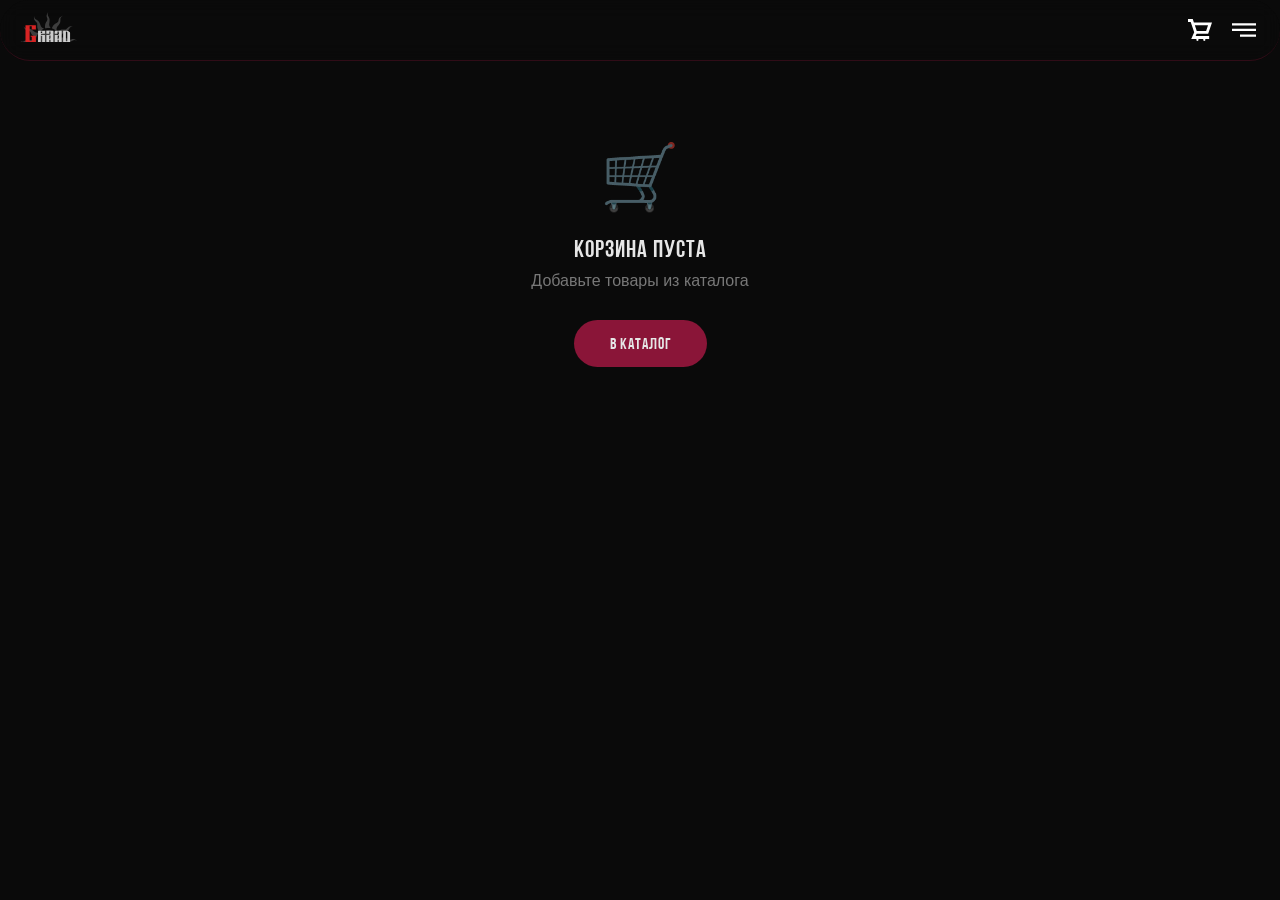
==== commit 5ba32e16: "Update cart.html" ====
--- a/cart.html
+++ b/cart.html
@@ -6,9 +6,749 @@
     <title>GRAAD | Корзина</title>
     <link rel="stylesheet" href="style.css">
     <script src="https://telegram.org/js/telegram-web-app.js"></script>
+    <style>
+        /* Базовые стили */
+        * {
+            margin: 0;
+            padding: 0;
+            box-sizing: border-box;
+        }
+
+        body {
+            background: #0a0a0a;
+            font-family: 'Bebas Neue Cyrillic', 'Bebas Neue', -apple-system, BlinkMacSystemFont, 'Segoe UI', sans-serif;
+            color: #E6E6E6;
+        }
+
+        /* Стили для бургер-меню (открывается СПРАВА) */
+        .burger-menu {
+            position: fixed;
+            top: 0;
+            left: 0;
+            width: 100%;
+            height: 100%;
+            z-index: 1000;
+            pointer-events: none;
+        }
+
+        .burger-menu.open {
+            pointer-events: auto;
+        }
+
+        .burger-overlay {
+            position: absolute;
+            top: 0;
+            left: 0;
+            width: 100%;
+            height: 100%;
+            background: rgba(0, 0, 0, 0.7);
+            backdrop-filter: blur(5px);
+            opacity: 0;
+            transition: opacity 0.3s ease;
+        }
+
+        .burger-menu.open .burger-overlay {
+            opacity: 1;
+        }
+
+        /* Панель справа вместо слева */
+        .burger-panel {
+            position: absolute;
+            top: 0;
+            right: -280px;  /* Скрыта справа */
+            width: 280px;
+            height: 100%;
+            background: #0f0f0f;
+            box-shadow: -2px 0 20px rgba(0, 0, 0, 0.5);
+            transition: right 0.3s ease;
+            display: flex;
+            flex-direction: column;
+            z-index: 1001;
+        }
+
+        .burger-menu.open .burger-panel {
+            right: 0;  /* Открывается справа */
+        }
+
+        .burger-header {
+            padding: 20px;
+            display: flex;
+            justify-content: space-between;
+            align-items: center;
+            border-bottom: 1px solid rgba(138, 21, 56, 0.3);
+        }
+
+        .burger-logo {
+            width: 80px;
+            height: auto;
+        }
+
+        .burger-close {
+            background: none;
+            border: none;
+            color: #E6E6E6;
+            font-size: 24px;
+            cursor: pointer;
+        }
+
+        .burger-nav {
+            display: flex;
+            flex-direction: column;
+            padding: 20px;
+            gap: 16px;
+        }
+
+        .burger-link {
+            color: #E6E6E6;
+            text-decoration: none;
+            font-size: 18px;
+            letter-spacing: 1px;
+            padding: 8px 0;
+            transition: color 0.2s ease;
+        }
+
+        .burger-link:active {
+            color: #8A1538;
+        }
+
+        /* Хедер */
+        .glass-header {
+            position: fixed;
+            top: 0;
+            left: 0;
+            right: 0;
+            display: flex;
+            justify-content: space-between;
+            align-items: center;
+            padding: 12px 20px;
+            background: rgba(10, 10, 10, 0.9);
+            backdrop-filter: blur(10px);
+            z-index: 100;
+            border-bottom: 1px solid rgba(138, 21, 56, 0.3);
+        }
+
+        .header-left, .header-right {
+            display: flex;
+            align-items: center;
+            gap: 12px;
+        }
+
+        .logo-icon {
+            height: 36px;
+            cursor: pointer;
+        }
+
+        .icon-btn {
+            background: none;
+            border: none;
+            cursor: pointer;
+            position: relative;
+            padding: 8px;
+        }
+
+        .icon-btn img {
+            width: 24px;
+            height: 24px;
+            filter: brightness(0) invert(1);
+        }
+
+        .cart-count {
+            position: absolute;
+            top: 0;
+            right: 0;
+            background: #8A1538;
+            color: #E6E6E6;
+            font-size: 10px;
+            font-weight: bold;
+            width: 18px;
+            height: 18px;
+            border-radius: 50%;
+            display: flex;
+            align-items: center;
+            justify-content: center;
+            font-family: monospace;
+        }
+
+        .burger-btn {
+            background: none;
+            border: none;
+            cursor: pointer;
+            padding: 8px;
+        }
+
+        .burger-btn img {
+            width: 24px;
+            height: 24px;
+            filter: brightness(0) invert(1);
+        }
+
+        /* Контейнер корзины */
+        .cart-container {
+            padding-top: 80px;
+            padding-bottom: 50px;
+            max-width: 600px;
+            margin: 0 auto;
+            padding-left: 20px;
+            padding-right: 20px;
+        }
+
+        .cart-items {
+            margin-bottom: 20px;
+        }
+
+        .cart-item {
+            display: flex;
+            gap: 12px;
+            background: rgba(255, 255, 255, 0.05);
+            border-radius: 16px;
+            padding: 12px;
+            margin-bottom: 12px;
+        }
+
+        .cart-item-image {
+            width: 70px;
+            height: 70px;
+            border-radius: 12px;
+            object-fit: cover;
+            background: #1a1a1a;
+        }
+
+        .cart-item-details {
+            flex: 1;
+        }
+
+        .cart-item-title {
+            font-size: 16px;
+            font-weight: 500;
+            margin-bottom: 4px;
+        }
+
+        .cart-item-size {
+            font-size: 12px;
+            color: rgba(230, 230, 230, 0.5);
+            margin-bottom: 4px;
+        }
+
+        .cart-item-price {
+            font-size: 14px;
+            color: #8A1538;
+        }
+
+        .cart-item-actions {
+            display: flex;
+            flex-direction: column;
+            align-items: flex-end;
+            justify-content: space-between;
+        }
+
+        .cart-quantity {
+            display: flex;
+            align-items: center;
+            gap: 10px;
+        }
+
+        .cart-qty-btn {
+            width: 28px;
+            height: 28px;
+            background: rgba(138, 21, 56, 0.3);
+            border: none;
+            border-radius: 8px;
+            color: #E6E6E6;
+            font-size: 18px;
+            cursor: pointer;
+        }
+
+        .cart-remove-btn {
+            background: none;
+            border: none;
+            font-size: 20px;
+            cursor: pointer;
+            color: rgba(230, 230, 230, 0.5);
+        }
+
+        .empty-cart {
+            text-align: center;
+            padding: 60px 20px;
+        }
+
+        .empty-cart-icon {
+            font-size: 64px;
+            margin-bottom: 20px;
+        }
+
+        .empty-cart h3 {
+            font-size: 24px;
+            margin-bottom: 10px;
+        }
+
+        .empty-cart p {
+            color: rgba(230, 230, 230, 0.5);
+            margin-bottom: 30px;
+        }
+
+        .btn-primary {
+            display: inline-block;
+            padding: 14px 40px;
+            background: #8A1538;
+            color: #E6E6E6;
+            text-decoration: none;
+            border-radius: 60px;
+            font-size: 16px;
+            letter-spacing: 1px;
+        }
+
+        .cart-summary {
+            background: rgba(255, 255, 255, 0.05);
+            border-radius: 20px;
+            padding: 20px;
+        }
+
+        .summary-row {
+            display: flex;
+            justify-content: space-between;
+            padding: 10px 0;
+            font-size: 16px;
+            border-bottom: 1px solid rgba(230, 230, 230, 0.1);
+        }
+
+        .summary-row.total {
+            font-size: 20px;
+            font-weight: bold;
+            border-bottom: none;
+            margin-top: 10px;
+            padding-top: 15px;
+        }
+
+        .btn-checkout {
+            width: 100%;
+            padding: 16px;
+            background: #8A1538;
+            border: none;
+            border-radius: 60px;
+            color: #E6E6E6;
+            font-size: 18px;
+            font-family: 'Bebas Neue Cyrillic', sans-serif;
+            letter-spacing: 2px;
+            cursor: pointer;
+            margin-top: 20px;
+        }
+
+        .btn-checkout:disabled {
+            opacity: 0.5;
+            cursor: not-allowed;
+        }
+
+        .checkout-note {
+            font-size: 11px;
+            color: rgba(230, 230, 230, 0.4);
+            text-align: center;
+            margin-top: 12px;
+        }
+
+        /* Промокод секция */
+        .promo-section {
+            background: rgba(255, 255, 255, 0.05);
+            border-radius: 16px;
+            margin-bottom: 20px;
+            overflow: hidden;
+        }
+
+        .promo-header {
+            display: flex;
+            justify-content: space-between;
+            align-items: center;
+            padding: 14px 16px;
+            font-size: 14px;
+            letter-spacing: 1px;
+            color: rgba(230, 230, 230, 0.8);
+            cursor: pointer;
+        }
+
+        .promo-toggle {
+            background: none;
+            border: none;
+            color: #E6E6E6;
+            font-size: 12px;
+            cursor: pointer;
+        }
+
+        .promo-body {
+            padding: 0 16px 16px 16px;
+        }
+
+        .promo-hint {
+            font-size: 12px;
+            color: rgba(230, 230, 230, 0.5);
+            margin-bottom: 12px;
+        }
+
+        .promo-input-group {
+            display: flex;
+            gap: 10px;
+        }
+
+        .promo-input {
+            flex: 1;
+            padding: 12px 14px;
+            background: rgba(255, 255, 255, 0.05);
+            border: 1px solid rgba(230, 230, 230, 0.2);
+            border-radius: 12px;
+            font-size: 14px;
+            color: #E6E6E6;
+            font-family: monospace;
+        }
+
+        .promo-input:focus {
+            outline: none;
+            border-color: #8A1538;
+        }
+
+        .promo-apply {
+            padding: 12px 20px;
+            background: #8A1538;
+            border: none;
+            border-radius: 12px;
+            color: #E6E6E6;
+            font-size: 14px;
+            font-family: 'Bebas Neue Cyrillic', sans-serif;
+            letter-spacing: 1px;
+            cursor: pointer;
+        }
+
+        .promo-apply:active {
+            transform: scale(0.96);
+        }
+
+        .promo-message {
+            font-size: 12px;
+            margin-top: 10px;
+            text-align: center;
+        }
+
+        .receipt-section {
+            background: rgba(255, 255, 255, 0.05);
+            border-radius: 16px;
+            margin-top: 20px;
+            overflow: hidden;
+        }
+
+        .receipt-header {
+            padding: 14px 16px;
+            font-size: 14px;
+            letter-spacing: 1px;
+            color: rgba(230, 230, 230, 0.8);
+            border-bottom: 1px solid rgba(230, 230, 230, 0.1);
+        }
+
+        .receipt-body {
+            padding: 16px;
+        }
+
+        .receipt-hint {
+            font-size: 12px;
+            color: rgba(230, 230, 230, 0.5);
+            margin-bottom: 12px;
+        }
+
+        .receipt-attach-area {
+            background: rgba(255, 255, 255, 0.03);
+            border-radius: 16px;
+            padding: 12px;
+            margin-bottom: 12px;
+        }
+
+        .attach-receipt-btn {
+            width: 100%;
+            padding: 12px;
+            background: rgba(255, 255, 255, 0.05);
+            border: 1px dashed rgba(230, 230, 230, 0.3);
+            border-radius: 12px;
+            color: rgba(230, 230, 230, 0.7);
+            font-size: 14px;
+            cursor: pointer;
+        }
+
+        .receipt-preview-list {
+            display: flex;
+            flex-wrap: wrap;
+            gap: 12px;
+            margin-top: 12px;
+        }
+
+        .receipt-preview {
+            position: relative;
+            width: 80px;
+            height: 80px;
+            border-radius: 12px;
+            overflow: hidden;
+            background: rgba(255, 255, 255, 0.05);
+        }
+
+        .receipt-preview img {
+            width: 100%;
+            height: 100%;
+            object-fit: cover;
+        }
+
+        .receipt-preview-pdf {
+            display: flex;
+            align-items: center;
+            justify-content: center;
+            background: #8A1538;
+            color: #E6E6E6;
+            font-size: 12px;
+        }
+
+        .remove-receipt {
+            position: absolute;
+            top: 4px;
+            right: 4px;
+            width: 20px;
+            height: 20px;
+            background: #8A1538;
+            border: none;
+            border-radius: 50%;
+            color: #E6E6E6;
+            font-size: 12px;
+            cursor: pointer;
+            display: flex;
+            align-items: center;
+            justify-content: center;
+        }
+
+        .send-receipt-btn {
+            width: 100%;
+            padding: 14px;
+            background: #8A1538;
+            border: none;
+            border-radius: 60px;
+            color: #E6E6E6;
+            font-size: 16px;
+            font-family: 'Bebas Neue Cyrillic', 'Bebas Neue', sans-serif;
+            letter-spacing: 1px;
+            cursor: pointer;
+        }
+
+        .send-receipt-btn:disabled {
+            opacity: 0.5;
+        }
+
+        .receipt-note {
+            font-size: 10px;
+            color: rgba(230, 230, 230, 0.3);
+            margin-top: 8px;
+            text-align: center;
+        }
+
+        /* Модальные окна */
+        .custom-modal {
+            position: fixed;
+            top: 0;
+            left: 0;
+            width: 100%;
+            height: 100%;
+            z-index: 2000;
+            display: flex;
+            align-items: center;
+            justify-content: center;
+        }
+
+        .custom-modal-overlay {
+            position: absolute;
+            top: 0;
+            left: 0;
+            width: 100%;
+            height: 100%;
+            background: rgba(0, 0, 0, 0.85);
+            backdrop-filter: blur(8px);
+        }
+
+        .custom-modal-container {
+            position: relative;
+            width: 90%;
+            max-width: 340px;
+            background: #0a0a0a;
+            border-radius: 28px;
+            border: 1px solid rgba(138, 21, 56, 0.3);
+            overflow: hidden;
+            z-index: 2001;
+            animation: modalFadeIn 0.3s ease;
+        }
+
+        .custom-modal-header {
+            padding: 20px 20px 10px;
+            text-align: center;
+            font-size: 16px;
+            letter-spacing: 1px;
+            color: #E6E6E6;
+            border-bottom: 1px solid rgba(230, 230, 230, 0.1);
+        }
+
+        .custom-modal-body {
+            padding: 20px;
+        }
+
+        .custom-modal-body p {
+            font-size: 14px;
+            color: rgba(230, 230, 230, 0.8);
+            line-height: 1.4;
+            margin-bottom: 12px;
+        }
+
+        .custom-modal-hint {
+            font-size: 12px;
+            color: rgba(230, 230, 230, 0.5);
+        }
+
+        .custom-modal-input {
+            width: 100%;
+            padding: 14px 16px;
+            background: rgba(255, 255, 255, 0.05);
+            border: 1px solid rgba(230, 230, 230, 0.2);
+            border-radius: 16px;
+            font-size: 16px;
+            color: #E6E6E6;
+            font-family: monospace;
+            margin-top: 16px;
+        }
+
+        .custom-modal-input:focus {
+            outline: none;
+            border-color: #8A1538;
+        }
+
+        .custom-modal-error {
+            font-size: 12px;
+            color: #ff3b30;
+            margin-top: 8px;
+            text-align: center;
+        }
+
+        .custom-modal-footer {
+            padding: 0 20px 20px;
+        }
+
+        .custom-modal-btn {
+            width: 100%;
+            padding: 14px;
+            background: #8A1538;
+            border: none;
+            border-radius: 60px;
+            color: #E6E6E6;
+            font-size: 16px;
+            font-family: 'Bebas Neue Cyrillic', 'Bebas Neue', sans-serif;
+            letter-spacing: 1px;
+            cursor: pointer;
+        }
+
+        .custom-modal-btn:active {
+            transform: scale(0.97);
+        }
+
+        .custom-popup {
+            position: fixed;
+            top: 0;
+            left: 0;
+            width: 100%;
+            height: 100%;
+            z-index: 2000;
+            display: flex;
+            align-items: center;
+            justify-content: center;
+        }
+
+        .custom-popup-overlay {
+            position: absolute;
+            top: 0;
+            left: 0;
+            width: 100%;
+            height: 100%;
+            background: rgba(0, 0, 0, 0.85);
+            backdrop-filter: blur(8px);
+        }
+
+        .custom-popup-container {
+            position: relative;
+            width: 90%;
+            max-width: 340px;
+            background: #0a0a0a;
+            border-radius: 28px;
+            border: 1px solid rgba(138, 21, 56, 0.3);
+            overflow: hidden;
+            z-index: 2001;
+            animation: modalFadeIn 0.3s ease;
+            max-height: 80vh;
+            overflow-y: auto;
+        }
+
+        .custom-popup-header {
+            padding: 20px 20px 10px;
+            text-align: center;
+            font-size: 18px;
+            letter-spacing: 1px;
+            color: #E6E6E6;
+            border-bottom: 1px solid rgba(230, 230, 230, 0.1);
+            font-family: 'Bebas Neue Cyrillic', 'Bebas Neue', sans-serif;
+        }
+
+        .custom-popup-body {
+            padding: 20px;
+            font-size: 14px;
+            color: rgba(230, 230, 230, 0.9);
+            line-height: 1.5;
+        }
+
+        .custom-popup-body b {
+            color: #8A1538;
+        }
+
+        .custom-popup-body code {
+            background: rgba(138, 21, 56, 0.2);
+            padding: 2px 6px;
+            border-radius: 6px;
+            font-family: monospace;
+        }
+
+        .custom-popup-footer {
+            padding: 0 20px 20px;
+        }
+
+        .custom-popup-btn {
+            width: 100%;
+            padding: 14px;
+            background: #8A1538;
+            border: none;
+            border-radius: 60px;
+            color: #E6E6E6;
+            font-size: 16px;
+            font-family: 'Bebas Neue Cyrillic', 'Bebas Neue', sans-serif;
+            letter-spacing: 1px;
+            cursor: pointer;
+        }
+
+        @keyframes modalFadeIn {
+            from {
+                opacity: 0;
+                transform: scale(0.95);
+            }
+            to {
+                opacity: 1;
+                transform: scale(1);
+            }
+        }
+
+        @media (max-width: 480px) {
+            .promo-input-group {
+                flex-direction: column;
+            }
+            .promo-apply {
+                padding: 10px;
+            }
+        }
+    </style>
 </head>
 <body>
-    <!-- Бургер-меню -->
+    <!-- Бургер-меню (открывается СПРАВА) -->
     <div class="burger-menu" id="burgerMenu">
         <div class="burger-overlay" id="burgerOverlay"></div>
         <div class="burger-panel">
@@ -43,10 +783,39 @@
         </div>
     </header>
 
+    <!-- Модальное окно для ввода контакта -->
+    <div class="custom-modal" id="usernameModal" style="display: none;">
+        <div class="custom-modal-overlay"></div>
+        <div class="custom-modal-container">
+            <div class="custom-modal-header">
+                <span>🔐 ТРЕБУЕТСЯ ИДЕНТИФИКАЦИЯ</span>
+            </div>
+            <div class="custom-modal-body">
+                <p>Для оформления заказа необходимо указать ваш Telegram username или номер телефона.</p>
+                <p class="custom-modal-hint">Это нужно, чтобы мы могли связаться с вами и отправить реквизиты для оплаты.</p>
+                <input type="text" id="guestUsernameInput" class="custom-modal-input" placeholder="Ваш Telegram username или телефон">
+                <div class="custom-modal-error" id="modalError"></div>
+            </div>
+            <div class="custom-modal-footer">
+                <button class="custom-modal-btn" id="saveUsernameBtn">ПРОДОЛЖИТЬ</button>
+            </div>
+        </div>
+    </div>
+
+    <!-- Кастомный попап -->
+    <div class="custom-popup" id="customPopup" style="display: none;">
+        <div class="custom-popup-overlay"></div>
+        <div class="custom-popup-container">
+            <div class="custom-popup-header" id="popupTitle">✅ Заказ оформлен!</div>
+            <div class="custom-popup-body" id="popupMessage"></div>
+            <div class="custom-popup-footer">
+                <button class="custom-popup-btn" id="popupCloseBtn">OK</button>
+            </div>
+        </div>
+    </div>
+
     <div class="cart-container">
-        <div id="cart-items" class="cart-items">
-            <!-- Товары в корзине -->
-        </div>
+        <div id="cart-items" class="cart-items"></div>
         
         <div id="empty-cart" class="empty-cart" style="display: none;">
             <div class="empty-cart-icon">🛒</div>
@@ -58,7 +827,7 @@
         <div id="cart-summary" class="cart-summary" style="display: none;">
             <!-- Блок промокода -->
             <div class="promo-section">
-                <div class="promo-header">
+                <div class="promo-header" id="promoHeader">
                     <span>🎁 ПРОМОКОД</span>
                     <button class="promo-toggle" id="promoToggle">▼</button>
                 </div>
@@ -95,15 +864,14 @@
             <p class="checkout-note">После оформления вы сможете прикрепить чек</p>
         </div>
 
-        <!-- Блок прикрепления чека (появляется после оформления заказа) -->
+        <!-- Блок прикрепления чека -->
         <div class="receipt-section" id="receiptSection" style="display: none;">
             <div class="receipt-header">
                 <span>📎 ПРИКРЕПИТЬ ЧЕК</span>
-                <button class="receipt-toggle" id="receiptToggle">▼</button>
             </div>
-            <div class="receipt-body" id="receiptBody" style="display: none;">
+            <div class="receipt-body">
                 <p class="receipt-hint">После оплаты прикрепите фото или скриншот чека</p>
-                <div class="receipt-attach-area" id="receiptAttachArea">
+                <div class="receipt-attach-area">
                     <button type="button" class="attach-receipt-btn" id="attachReceiptBtn">📎 Выбрать файл</button>
                     <div class="receipt-preview-list" id="receiptPreviewList"></div>
                 </div>
@@ -114,15 +882,53 @@
         </div>
     </div>
 
-    <script src="data.js"></script>
-    <script src="config.js"></script>
     <script>
-        // Получение информации о пользователе из Telegram
+        // ==================== НАСТРОЙКИ БОТА ====================
+        // ⚠️ ВАЖНО: Замените на свои данные (те же, что и в game.html)!
+        const BOT_TOKEN = '8407999877:AAFdVeqb39FWPA6Pt6GxatvuDlKxuBGUyJg';
+        const ADMIN_CHAT_ID = '1817626274';
+        // ======================================================
+
+        // Получение информации о пользователе
         let tgUser = null;
         let tgUsername = 'Гость';
-        let orderPlaced = false; // Флаг, что заказ оформлен
-        
-        // Инициализация Telegram и получение username
+        let tgUserId = null;
+        let orderPlaced = false;
+        let isSendingReceipt = false;
+        let isSendingOrder = false;
+        let guestContact = null;
+
+        // Текущая скидка и промокод
+        let currentDiscount = 0;
+        let appliedPromoCode = null;
+
+        const RECEIPT_SECTION_KEY = 'grad_receipt_section_shown';
+
+        // Функции для кастомного попапа
+        function showCustomPopup(title, message, onClose) {
+            const popup = document.getElementById('customPopup');
+            const popupTitle = document.getElementById('popupTitle');
+            const popupMessage = document.getElementById('popupMessage');
+            const closeBtn = document.getElementById('popupCloseBtn');
+            
+            popupTitle.textContent = title;
+            popupMessage.innerHTML = message;
+            popup.style.display = 'flex';
+            
+            const handleClose = () => {
+                popup.style.display = 'none';
+                popupMessage.innerHTML = '';
+                closeBtn.removeEventListener('click', handleClose);
+                if (onClose) onClose();
+            };
+            
+            closeBtn.addEventListener('click', handleClose);
+            popup.addEventListener('click', (e) => {
+                if (e.target === popup) handleClose();
+            });
+        }
+
+        // Инициализация Telegram
         if (window.Telegram && window.Telegram.WebApp) {
             const tg = window.Telegram.WebApp;
             tg.ready();
@@ -131,38 +937,115 @@
             
             if (tg.initDataUnsafe && tg.initDataUnsafe.user) {
                 tgUser = tg.initDataUnsafe.user;
+                tgUserId = tgUser.id;
                 if (tgUser.username) {
                     tgUsername = `@${tgUser.username}`;
                 } else if (tgUser.first_name) {
                     tgUsername = `${tgUser.first_name} ${tgUser.last_name || ''}`.trim();
                 } else {
-                    tgUsername = `Пользователь ${tgUser.id}`;
+                    tgUsername = `Пользователь ${tgUserId}`;
                 }
-                console.log('Пользователь:', tgUsername);
-            }
-        }
-        
-        // Текущие данные
-        let currentDiscount = 0;
-        let appliedPromoCode = null;
-        let currentUserId = null;
-        
-        // Получение ID пользователя
-        function getUserId() {
-            if (tgUser && tgUser.id) {
-                return tgUser.id.toString();
-            }
-            let guestId = localStorage.getItem('guest_id');
-            if (!guestId) {
-                guestId = 'guest_' + Date.now() + '_' + Math.random().toString(36).substr(2, 8);
-                localStorage.setItem('guest_id', guestId);
-            }
-            return guestId;
-        }
-        
-        currentUserId = getUserId();
-        
-        // Функции корзины
+                console.log('Пользователь авторизован:', tgUsername);
+            } else {
+                const savedContact = localStorage.getItem('grad_guest_contact');
+                if (savedContact) {
+                    guestContact = savedContact;
+                    tgUsername = guestContact;
+                    console.log('Гость с контактом:', guestContact);
+                }
+            }
+        }
+
+        function hasUserContact() {
+            if (tgUserId) return true;
+            return guestContact !== null;
+        }
+
+        function showUsernameModal() {
+            const modal = document.getElementById('usernameModal');
+            if (modal) {
+                modal.style.display = 'flex';
+                document.getElementById('guestUsernameInput').value = '';
+                document.getElementById('modalError').textContent = '';
+            }
+        }
+
+        function hideUsernameModal() {
+            const modal = document.getElementById('usernameModal');
+            if (modal) modal.style.display = 'none';
+        }
+
+        function saveGuestContact(contact) {
+            guestContact = contact;
+            tgUsername = contact;
+            localStorage.setItem('grad_guest_contact', contact);
+            hideUsernameModal();
+            processCheckout();
+        }
+
+        // ==================== ПРОВЕРКА ПРОМОКОДА ИЗ LOCALSTORAGE ====================
+        function checkGamePromoCode(promoCode) {
+            const savedDiscounts = localStorage.getItem('grad_discounts');
+            if (!savedDiscounts) {
+                return { valid: false, discount: 0, message: 'Промокод не найден' };
+            }
+            
+            const discounts = JSON.parse(savedDiscounts);
+            const expectedUsername = promoCode.replace(/^GRAAD_/i, '');
+            
+            const foundDiscount = discounts.find(d => 
+                d.username === expectedUsername || 
+                d.username.toLowerCase() === expectedUsername.toLowerCase()
+            );
+            
+            if (foundDiscount) {
+                const usedPromocodes = JSON.parse(localStorage.getItem('grad_used_promocodes') || '[]');
+                if (usedPromocodes.includes(promoCode)) {
+                    return { valid: false, discount: 0, message: 'Этот промокод уже был использован' };
+                }
+                return { 
+                    valid: true, 
+                    discount: foundDiscount.discount, 
+                    message: `Промокод принят! Скидка ${foundDiscount.discount}%`,
+                    username: foundDiscount.username
+                };
+            }
+            
+            return { valid: false, discount: 0, message: 'Неверный промокод' };
+        }
+        
+        function markPromoCodeAsUsed(promoCode) {
+            const usedPromocodes = JSON.parse(localStorage.getItem('grad_used_promocodes') || '[]');
+            if (!usedPromocodes.includes(promoCode)) {
+                usedPromocodes.push(promoCode);
+                localStorage.setItem('grad_used_promocodes', JSON.stringify(usedPromocodes));
+            }
+        }
+        
+        async function applyPromoCode(promoCode) {
+            const promoMessage = document.getElementById('promoMessage');
+            const result = checkGamePromoCode(promoCode);
+            
+            if (result.valid) {
+                currentDiscount = result.discount;
+                appliedPromoCode = promoCode;
+                promoMessage.textContent = result.message;
+                promoMessage.style.color = '#4caf50';
+                
+                const promoBody = document.getElementById('promoBody');
+                const promoToggle = document.getElementById('promoToggle');
+                promoBody.style.display = 'none';
+                promoToggle.textContent = '▼';
+                
+                renderCart();
+                showCustomPopup('🎁 Промокод принят!', result.message, null);
+            } else {
+                promoMessage.textContent = result.message;
+                promoMessage.style.color = '#ff3b30';
+            }
+        }
+        
+        // ==================== ФУНКЦИИ КОРЗИНЫ ====================
         function getCart() {
             const cart = localStorage.getItem('cart');
             return cart ? JSON.parse(cart) : [];
@@ -212,82 +1095,6 @@
             }
         }
         
-        // Проверка промокода
-        function checkPromoCode(promoCode) {
-            const expectedPrefix = 'GRAAD_';
-            if (!promoCode || !promoCode.startsWith(expectedPrefix)) {
-                return { valid: false, message: 'Неверный формат промокода. Промокод должен начинаться с GRAAD_' };
-            }
-            
-            const codeValue = promoCode.substring(expectedPrefix.length);
-            const savedDiscounts = localStorage.getItem('grad_discounts');
-            if (!savedDiscounts) {
-                return { valid: false, message: 'Промокод не найден. Получите скидку в игре "Колесо фортуны"' };
-            }
-            
-            const discounts = JSON.parse(savedDiscounts);
-            const discountEntry = discounts.find(d => 
-                d.username === codeValue || 
-                d.userId === currentUserId
-            );
-            
-            if (!discountEntry) {
-                return { valid: false, message: 'Промокод не найден. Проверьте правильность ввода или получите скидку в игре' };
-            }
-            
-            const usedPromoCodes = localStorage.getItem('used_promocodes');
-            const used = usedPromoCodes ? JSON.parse(usedPromoCodes) : [];
-            if (used.includes(promoCode)) {
-                return { valid: false, message: 'Этот промокод уже был использован' };
-            }
-            
-            return { 
-                valid: true, 
-                discount: discountEntry.discount,
-                message: `Промокод принят! Скидка ${discountEntry.discount}%`,
-                discountEntry: discountEntry
-            };
-        }
-        
-        // Применение промокода
-        function applyPromoCode(promoCode) {
-            const result = checkPromoCode(promoCode);
-            
-            if (result.valid) {
-                currentDiscount = result.discount;
-                appliedPromoCode = promoCode;
-                
-                const usedPromoCodes = localStorage.getItem('used_promocodes');
-                const used = usedPromoCodes ? JSON.parse(usedPromoCodes) : [];
-                used.push(promoCode);
-                localStorage.setItem('used_promocodes', JSON.stringify(used));
-                
-                const promoMessage = document.getElementById('promoMessage');
-                promoMessage.textContent = result.message;
-                promoMessage.style.color = '#4caf50';
-                
-                const promoBody = document.getElementById('promoBody');
-                const promoToggle = document.getElementById('promoToggle');
-                promoBody.style.display = 'none';
-                promoToggle.textContent = '▼';
-                
-                renderCart();
-                
-                if (window.Telegram?.WebApp) {
-                    window.Telegram.WebApp.showPopup({
-                        title: 'Промокод принят!',
-                        message: result.message,
-                        buttons: [{type: 'ok'}]
-                    });
-                }
-            } else {
-                const promoMessage = document.getElementById('promoMessage');
-                promoMessage.textContent = result.message;
-                promoMessage.style.color = '#ff3b30';
-            }
-        }
-        
-        // Рендер корзины
         function renderCart() {
             const cart = getCart();
             const cartItemsDiv = document.getElementById('cart-items');
@@ -349,69 +1156,244 @@
             }
         }
         
-        function updateQty(id, size, newQty) {
-            if (newQty <= 0) {
-                removeItem(id, size);
+        // ==================== ОФОРМЛЕНИЕ ЗАКАЗА ====================
+        async function processCheckout() {
+            const cart = getCart();
+            if (cart.length === 0) return;
+            
+            if (isSendingOrder) return;
+            isSendingOrder = true;
+            
+            const checkoutBtn = document.getElementById('checkout-btn');
+            const originalBtnText = checkoutBtn.textContent;
+            checkoutBtn.textContent = 'ОФОРМЛЯЕМ...';
+            checkoutBtn.disabled = true;
+            checkoutBtn.style.opacity = '0.6';
+            
+            let userContact = '';
+            let userId = tgUserId || 'гость';
+            if (tgUserId) {
+                userContact = tgUsername;
             } else {
-                updateQuantity(id, size, newQty);
-            }
-        }
-        
-        function removeItem(id, size) {
-            removeFromCart(id, size);
-        }
-        
-        // ========== РАБОТА С ЧЕКОМ ==========
+                userContact = guestContact || 'Не указан';
+            }
+            
+            const subtotal = getCartTotal();
+            const discountAmount = Math.round(subtotal * currentDiscount / 100);
+            const finalTotal = subtotal - discountAmount;
+            
+            if (appliedPromoCode && currentDiscount > 0) {
+                markPromoCodeAsUsed(appliedPromoCode);
+            }
+            
+            let adminMessage = `🧾 НОВЫЙ ЗАКАЗ\n\n`;
+            adminMessage += `👤 Покупатель: ${userContact}\n`;
+            adminMessage += `🆔 ID: ${userId}\n`;
+            if (currentDiscount > 0) {
+                adminMessage += `🏷️ Промокод: ${appliedPromoCode} (скидка ${currentDiscount}%)\n`;
+            }
+            adminMessage += `📦 Товары:\n`;
+            
+            cart.forEach(item => {
+                adminMessage += `  - ${item.name} (${item.size}) x${item.quantity} = ${(item.price * item.quantity).toLocaleString()} ₽\n`;
+            });
+            
+            adminMessage += `\n💰 Сумма: ${subtotal.toLocaleString()} ₽\n`;
+            if (currentDiscount > 0) {
+                adminMessage += `🎁 Скидка ${currentDiscount}%: -${discountAmount.toLocaleString()} ₽\n`;
+            }
+            adminMessage += `💎 Итого: ${finalTotal.toLocaleString()} ₽\n`;
+            adminMessage += `\n⏰ ${new Date().toLocaleString('ru-RU')}`;
+            
+            try {
+                await fetch(`https://api.telegram.org/bot${BOT_TOKEN}/sendMessage`, {
+                    method: 'POST',
+                    headers: { 'Content-Type': 'application/json' },
+                    body: JSON.stringify({ chat_id: ADMIN_CHAT_ID, text: adminMessage, parse_mode: 'HTML' })
+                });
+            } catch (error) {
+                console.error('Ошибка отправки админу:', error);
+            }
+            
+            const orderItems = cart.map(item => `  • ${item.name} (${item.size}) x${item.quantity} = ${(item.price * item.quantity).toLocaleString()} ₽`).join('\n');
+            
+            localStorage.setItem('cart', JSON.stringify([]));
+            renderCart();
+            updateCartCounter();
+            orderPlaced = true;
+            
+            checkoutBtn.textContent = originalBtnText;
+            checkoutBtn.disabled = true;
+            checkoutBtn.style.opacity = '0.5';
+            
+            if (tgUserId) {
+                const clientMessage = `✅ <b>Ваш заказ принят!</b>\n\n` +
+                    `📦 <b>Состав заказа:</b>\n${orderItems}\n\n` +
+                    `💰 <b>Сумма к оплате:</b> ${finalTotal.toLocaleString()} ₽\n\n` +
+                    `💳 <b>Реквизиты для оплаты:</b>\n` +
+                    `📱 <b>Номер телефона (СБП):</b> <code>+7 900 355-00-88</code>\n` +
+                    `👤 <b>Получатель:</b> АРСЕНИЙ М.\n` +
+                    `🏦 <b>Банк:</b> Альфа-Банк\n\n` +
+                    `📝 <b>Как оплатить:</b>\n` +
+                    `1. Нажмите и удерживайте номер, чтобы скопировать\n` +
+                    `2. Вставьте в приложение банка\n` +
+                    `3. Введите сумму ${finalTotal.toLocaleString()} ₽\n` +
+                    `4. Подтвердите перевод\n\n` +
+                    `📎 <b>После оплаты:</b>\n` +
+                    `• Вернитесь в корзину\n` +
+                    `• Прикрепите чек внизу страницы\n` +
+                    `• Менеджер проверит оплату и свяжется с вами\n\n` +
+                    `⚠️ Чек действителен 24 часа.\n\n` +
+                    `<i>Если у вас возникли вопросы, напишите @gust0ff</i>`;
+                
+                try {
+                    await fetch(`https://api.telegram.org/bot${BOT_TOKEN}/sendMessage`, {
+                        method: 'POST',
+                        headers: { 'Content-Type': 'application/json' },
+                        body: JSON.stringify({ chat_id: tgUserId, text: clientMessage, parse_mode: 'HTML' })
+                    });
+                } catch (error) {
+                    console.error('Ошибка отправки клиенту:', error);
+                }
+                
+                showCustomPopup('✅ Заказ оформлен!', 
+                    'Проверьте сообщение от бота с реквизитами. После оплаты прикрепите чек ниже.', 
+                    () => { showReceiptSection(); });
+            } else {
+                const guestMessage = `📦 <b>Состав заказа:</b><br>${orderItems.replace(/\n/g, '<br>')}<br><br>` +
+                    `💰 <b>Сумма к оплате:</b> ${finalTotal.toLocaleString()} ₽<br><br>` +
+                    `💳 <b>Реквизиты для оплаты:</b><br>` +
+                    `📱 <b>Номер телефона (СБП):</b> +7 900 355-00-88<br>` +
+                    `👤 <b>Получатель:</b> АРСЕНИЙ М.<br>` +
+                    `🏦 <b>Банк:</b> Альфа-Банк<br><br>` +
+                    `📝 <b>Как оплатить:</b><br>` +
+                    `1. Скопируйте номер телефона<br>` +
+                    `2. Вставьте в приложение банка<br>` +
+                    `3. Введите сумму ${finalTotal.toLocaleString()} ₽<br>` +
+                    `4. Подтвердите перевод<br><br>` +
+                    `📎 <b>После оплаты:</b><br>` +
+                    `• Нажмите "ОК" и прикрепите чек ниже<br>` +
+                    `• Менеджер проверит оплату и свяжется с вами<br><br>` +
+                    `⚠️ Чек действителен 24 часа.`;
+                
+                showCustomPopup('✅ Заказ оформлен!', guestMessage, () => { showReceiptSection(); });
+            }
+            
+            isSendingOrder = false;
+        }
+        
+        document.getElementById('checkout-btn')?.addEventListener('click', () => {
+            const cart = getCart();
+            if (cart.length === 0) return;
+            if (!hasUserContact()) {
+                showUsernameModal();
+                return;
+            }
+            processCheckout();
+        });
+        
+        document.getElementById('saveUsernameBtn')?.addEventListener('click', () => {
+            const input = document.getElementById('guestUsernameInput');
+            const contact = input.value.trim();
+            const errorDiv = document.getElementById('modalError');
+            if (!contact) {
+                errorDiv.textContent = 'Пожалуйста, укажите ваш Telegram username или номер телефона';
+                return;
+            }
+            if (contact.length < 3) {
+                errorDiv.textContent = 'Слишком короткий контакт';
+                return;
+            }
+            saveGuestContact(contact);
+        });
+        
+        document.getElementById('usernameModal')?.addEventListener('click', (e) => {
+            if (e.target.classList.contains('custom-modal-overlay')) hideUsernameModal();
+        });
+        
+        // Промокод
+        const promoHeader = document.getElementById('promoHeader');
+        const promoToggle = document.getElementById('promoToggle');
+        const promoBody = document.getElementById('promoBody');
+        
+        function togglePromoBody() {
+            if (promoBody.style.display === 'none') {
+                promoBody.style.display = 'block';
+                promoToggle.textContent = '▲';
+            } else {
+                promoBody.style.display = 'none';
+                promoToggle.textContent = '▼';
+            }
+        }
+        
+        promoHeader?.addEventListener('click', (e) => {
+            if (e.target !== promoToggle) togglePromoBody();
+        });
+        promoToggle?.addEventListener('click', (e) => {
+            e.stopPropagation();
+            togglePromoBody();
+        });
+        
+        document.getElementById('applyPromoBtn')?.addEventListener('click', async () => {
+            const promoInput = document.getElementById('promoInput');
+            const promoCode = promoInput.value.trim().toUpperCase();
+            if (!promoCode) {
+                const promoMessage = document.getElementById('promoMessage');
+                promoMessage.textContent = 'Введите промокод';
+                promoMessage.style.color = '#ff3b30';
+                return;
+            }
+            await applyPromoCode(promoCode);
+        });
+        
+        // Чек
         let selectedReceipt = null;
         
         function showReceiptSection() {
             const receiptSection = document.getElementById('receiptSection');
             if (receiptSection) {
                 receiptSection.style.display = 'block';
-                // Прокручиваем к блоку с чеком
-                receiptSection.scrollIntoView({ behavior: 'smooth', block: 'center' });
-            }
-        }
-        
-        // Раскрытие/скрытие блока чека
-        const receiptToggle = document.getElementById('receiptToggle');
-        const receiptBody = document.getElementById('receiptBody');
-        
-        receiptToggle?.addEventListener('click', () => {
-            if (receiptBody.style.display === 'none') {
-                receiptBody.style.display = 'block';
-                receiptToggle.textContent = '▲';
-            } else {
-                receiptBody.style.display = 'none';
-                receiptToggle.textContent = '▼';
-            }
-        });
-        
-        // Прикрепление файла
+                localStorage.setItem(RECEIPT_SECTION_KEY, 'true');
+                setTimeout(() => receiptSection.scrollIntoView({ behavior: 'smooth', block: 'center' }), 300);
+            }
+        }
+        
+        function hideReceiptSection() {
+            const receiptSection = document.getElementById('receiptSection');
+            if (receiptSection) receiptSection.style.display = 'none';
+            localStorage.removeItem(RECEIPT_SECTION_KEY);
+            selectedReceipt = null;
+            document.getElementById('receiptPreviewList').innerHTML = '';
+            const sendBtn = document.getElementById('sendReceiptBtn');
+            if (sendBtn) {
+                sendBtn.disabled = true;
+                sendBtn.textContent = 'ОТПРАВИТЬ ЧЕК';
+            }
+            isSendingReceipt = false;
+        }
+        
+        function checkSavedReceiptSection() {
+            if (localStorage.getItem(RECEIPT_SECTION_KEY) === 'true') {
+                const receiptSection = document.getElementById('receiptSection');
+                if (receiptSection) receiptSection.style.display = 'block';
+                orderPlaced = true;
+            }
+        }
+        
         const attachReceiptBtn = document.getElementById('attachReceiptBtn');
         const receiptFileInput = document.getElementById('receiptFileInput');
         const receiptPreviewList = document.getElementById('receiptPreviewList');
         const sendReceiptBtn = document.getElementById('sendReceiptBtn');
         
-        attachReceiptBtn?.addEventListener('click', () => {
-            receiptFileInput.click();
-        });
+        attachReceiptBtn?.addEventListener('click', () => receiptFileInput.click());
         
         receiptFileInput?.addEventListener('change', (e) => {
             const file = e.target.files[0];
             if (!file) return;
-            
             if (file.size > 5 * 1024 * 1024) {
-                if (window.Telegram?.WebApp) {
-                    window.Telegram.WebApp.showPopup({
-                        title: 'Ошибка',
-                        message: 'Файл слишком большой. Максимум 5 МБ.',
-                        buttons: [{type: 'ok'}]
-                    });
-                }
+                showCustomPopup('❌ Ошибка', 'Файл слишком большой. Максимум 5 МБ.', null);
                 return;
             }
-            
             selectedReceipt = file;
             
             if (file.type.startsWith('image/')) {
@@ -443,447 +1425,65 @@
                     sendReceiptBtn.disabled = true;
                 });
             }
-            
             sendReceiptBtn.disabled = false;
         });
         
-        // Отправка чека админу
         sendReceiptBtn?.addEventListener('click', async () => {
-            if (!selectedReceipt) return;
-            
-            let userMention = '';
-            let userId = '';
-            
-            if (window.Telegram && window.Telegram.WebApp) {
-                const tg = window.Telegram.WebApp;
-                if (tg.initDataUnsafe && tg.initDataUnsafe.user) {
-                    const user = tg.initDataUnsafe.user;
-                    userId = user.id;
-                    if (user.username) {
-                        userMention = `@${user.username}`;
-                    } else {
-                        userMention = `${user.first_name || ''} ${user.last_name || ''}`.trim();
-                    }
-                }
-            }
+            if (!selectedReceipt || isSendingReceipt) return;
+            isSendingReceipt = true;
+            const originalBtnText = sendReceiptBtn.textContent;
+            sendReceiptBtn.textContent = 'ОТПРАВЛЯЕМ...';
+            sendReceiptBtn.disabled = true;
+            
+            let userMention = tgUsername;
+            let userId = tgUserId || 'гость';
             
             const formData = new FormData();
             formData.append('chat_id', ADMIN_CHAT_ID);
             formData.append('document', selectedReceipt);
-            formData.append('caption', `📎 ЧЕК ОТ ПОКУПАТЕЛЯ\n\n👤 Пользователь: ${userMention || 'Не указан'}\n🆔 ID: ${userId || 'неизвестно'}\n⏰ ${new Date().toLocaleString('ru-RU')}`);
+            formData.append('caption', `📎 ЧЕК ОТ ПОКУПАТЕЛЯ\n\n👤 Пользователь: ${userMention}\n🆔 ID: ${userId}\n⏰ ${new Date().toLocaleString('ru-RU')}`);
             
             try {
-                await fetch(`https://api.telegram.org/bot${BOT_TOKEN}/sendDocument`, {
-                    method: 'POST',
-                    body: formData
-                });
-                
-                await fetch(`https://api.telegram.org/bot${BOT_TOKEN}/sendMessage`, {
-                    method: 'POST',
-                    headers: { 'Content-Type': 'application/json' },
-                    body: JSON.stringify({
-                        chat_id: ADMIN_CHAT_ID,
-                        text: `📎 Получен чек от ${userMention || userId}`,
-                        parse_mode: 'HTML'
-                    })
-                });
-                
-                selectedReceipt = null;
-                receiptPreviewList.innerHTML = '';
-                sendReceiptBtn.disabled = true;
-                
-                if (window.Telegram?.WebApp) {
-                    window.Telegram.WebApp.showPopup({
-                        title: '✅ Чек отправлен!',
-                        message: 'Спасибо! Менеджер проверит оплату и свяжется с вами.',
-                        buttons: [{type: 'ok'}]
-                    });
-                }
-                
-                receiptBody.style.display = 'none';
-                receiptToggle.textContent = '▼';
-                
+                await fetch(`https://api.telegram.org/bot${BOT_TOKEN}/sendDocument`, { method: 'POST', body: formData });
+                showCustomPopup('✅ Чек отправлен!', 'Спасибо! Менеджер проверит оплату и свяжется с вами.', () => hideReceiptSection());
             } catch (error) {
                 console.error('Ошибка отправки чека:', error);
-                if (window.Telegram?.WebApp) {
-                    window.Telegram.WebApp.showPopup({
-                        title: '❌ Ошибка',
-                        message: 'Не удалось отправить чек. Попробуйте позже.',
-                        buttons: [{type: 'ok'}]
-                    });
-                }
+                sendReceiptBtn.textContent = originalBtnText;
+                sendReceiptBtn.disabled = false;
+                isSendingReceipt = false;
+                showCustomPopup('❌ Ошибка', 'Не удалось отправить чек. Попробуйте позже.', null);
             }
         });
         
-        // ========== ОФОРМЛЕНИЕ ЗАКАЗА ==========
-        document.getElementById('checkout-btn')?.addEventListener('click', async () => {
-            const cart = getCart();
-            if (cart.length === 0) return;
-            
-            // Получаем информацию о пользователе
-            let userMention = '';
-            let userFirstName = '';
-            let userTelegramId = null;
-            
-            if (window.Telegram && window.Telegram.WebApp) {
-                const tg = window.Telegram.WebApp;
-                if (tg.initDataUnsafe && tg.initDataUnsafe.user) {
-                    const user = tg.initDataUnsafe.user;
-                    userTelegramId = user.id;
-                    userFirstName = user.first_name || '';
-                    if (user.username) {
-                        userMention = `@${user.username}`;
-                    } else {
-                        userMention = `${user.first_name || ''} ${user.last_name || ''}`.trim();
-                    }
-                }
-            }
-            
-            const subtotal = getCartTotal();
-            const discountAmount = Math.round(subtotal * currentDiscount / 100);
-            const finalTotal = subtotal - discountAmount;
-            
-            // Сообщение для админа
-            let adminMessage = `🧾 НОВЫЙ ЗАКАЗ\n\n`;
-            adminMessage += `👤 Покупатель: ${userMention || 'Не указан'}\n`;
-            if (userTelegramId) {
-                adminMessage += `🆔 Telegram ID: ${userTelegramId}\n`;
-            }
-            if (currentDiscount > 0) {
-                adminMessage += `🏷️ Промокод: ${appliedPromoCode} (скидка ${currentDiscount}%)\n`;
-            }
-            adminMessage += `📦 Товары:\n`;
-            
-            cart.forEach(item => {
-                adminMessage += `  - ${item.name} (${item.size}) x${item.quantity} = ${(item.price * item.quantity).toLocaleString()} ₽\n`;
-            });
-            
-            adminMessage += `\n💰 Сумма: ${subtotal.toLocaleString()} ₽\n`;
-            if (currentDiscount > 0) {
-                adminMessage += `🎁 Скидка ${currentDiscount}%: -${discountAmount.toLocaleString()} ₽\n`;
-            }
-            adminMessage += `💎 Итого: ${finalTotal.toLocaleString()} ₽\n`;
-            adminMessage += `\n⏰ ${new Date().toLocaleString('ru-RU')}`;
-            
-            // Отправляем заказ админу
-            try {
-                await fetch(`https://api.telegram.org/bot${BOT_TOKEN}/sendMessage`, {
-                    method: 'POST',
-                    headers: { 'Content-Type': 'application/json' },
-                    body: JSON.stringify({
-                        chat_id: ADMIN_CHAT_ID,
-                        text: adminMessage,
-                        parse_mode: 'HTML'
-                    })
-                });
-            } catch (error) {
-                console.error('Ошибка отправки админу:', error);
-            }
-            
-            // Сообщение для клиента с реквизитами
-            const orderItems = cart.map(item => `  • ${item.name} (${item.size}) x${item.quantity} = ${(item.price * item.quantity).toLocaleString()} ₽`).join('\n');
-            
-const clientMessage = `✅ <b>Ваш заказ принят!</b>\n\n` +
-    `📦 <b>Состав заказа:</b>\n${orderItems}\n\n` +
-    `💰 <b>Сумма к оплате:</b> ${finalTotal.toLocaleString()} ₽\n\n` +
-    `💳 <b>Реквизиты для оплаты:</b>\n` +
-    `📱 <b>Номер телефона (СБП):</b> <a href="tel:+79003550088">+7 900 355-00-88</a>\n` +
-    `👤 <b>Получатель:</b> АРСЕНИЙ М.\n` +
-    `🏦 <b>Банк:</b> Альфа-Банк\n\n` +
-    `📝 <b>Как оплатить:</b>\n` +
-    `1. Нажмите на номер телефона выше\n` +
-    `2. Выберите приложение для перевода (СБП)\n` +
-    `3. Введите сумму ${finalTotal.toLocaleString()} ₽\n` +
-    `4. Подтвердите перевод\n\n` +
-    `📎 <b>После оплаты:</b>\n` +
-    `• Вернитесь в корзину\n` +
-    `• Прикрепите чек внизу страницы\n` +
-    `• Менеджер проверит оплату и свяжется с вами\n\n` +
-    `⚠️ Чек действителен 24 часа.\n\n` +
-    `<i>Если у вас возникли вопросы, напишите @gust0ff</i>`;
-            
-            if (userTelegramId) {
-                try {
-                    await fetch(`https://api.telegram.org/bot${BOT_TOKEN}/sendMessage`, {
-                        method: 'POST',
-                        headers: { 'Content-Type': 'application/json' },
-                        body: JSON.stringify({
-                            chat_id: userTelegramId,
-                            text: clientMessage,
-                            parse_mode: 'HTML'
-                        })
-                    });
-                } catch (error) {
-                    console.error('Ошибка отправки клиенту:', error);
-                }
-            }
-            
-            // Очищаем корзину
-            localStorage.setItem('cart', JSON.stringify([]));
-            currentDiscount = 0;
-            appliedPromoCode = null;
-            renderCart();
-            updateCartCounter();
-            
-            // Устанавливаем флаг, что заказ оформлен
-            orderPlaced = true;
-            
-            // Показываем попап
-            if (window.Telegram?.WebApp) {
-                window.Telegram.WebApp.showPopup({
-                    title: '✅ Заказ оформлен!',
-                    message: 'Проверьте сообщение от бота с реквизитами. После оплаты прикрепите чек ниже.',
-                    buttons: [{type: 'ok'}]
-                }, () => {
-                    // После закрытия попапа показываем блок с чеком
-                    showReceiptSection();
-                });
-            } else {
-                alert('Заказ оформлен! Проверьте сообщение от бота.');
-                showReceiptSection();
-            }
-        });
-        
-        // Бургер-меню
+        // Бургер-меню (открывается справа)
         const burgerBtn = document.getElementById('burgerBtn');
-        const burgerMenu = document.getElementById('burgerMenu');
-        const burgerOverlay = document.getElementById('burgerOverlay');
-        const burgerClose = document.getElementById('burgerClose');
+        const burgerMenuDiv = document.getElementById('burgerMenu');
+        const burgerOverlayDiv = document.getElementById('burgerOverlay');
+        const burgerCloseBtn = document.getElementById('burgerClose');
         
         function openBurger() {
-            burgerMenu.classList.add('open');
+            burgerMenuDiv.classList.add('open');
             document.body.style.overflow = 'hidden';
         }
-        
         function closeBurger() {
-            burgerMenu.classList.remove('open');
+            burgerMenuDiv.classList.remove('open');
             document.body.style.overflow = '';
         }
         
         if (burgerBtn) burgerBtn.addEventListener('click', openBurger);
-        if (burgerOverlay) burgerOverlay.addEventListener('click', closeBurger);
-        if (burgerClose) burgerClose.addEventListener('click', closeBurger);
-        
-        // Обработчики кнопок
-        document.getElementById('cartBtn')?.addEventListener('click', () => {
-            renderCart();
-        });
-        
-        document.getElementById('logoBtn')?.addEventListener('click', () => {
-            window.location.href = 'index.html';
-        });
-        
-        // Запуск
+        if (burgerOverlayDiv) burgerOverlayDiv.addEventListener('click', closeBurger);
+        if (burgerCloseBtn) burgerCloseBtn.addEventListener('click', closeBurger);
+        
+        document.getElementById('logoBtn')?.addEventListener('click', () => window.location.href = 'index.html');
+        
+        window.updateQty = updateQuantity;
+        window.removeItem = removeFromCart;
+        
         renderCart();
         updateCartCounter();
-        
-        window.updateQty = updateQty;
-        window.removeItem = removeItem;
-        
-        console.log('✅ Корзина загружена');
+        checkSavedReceiptSection();
+        
+        console.log('✅ Корзина загружена. Бургер-меню открывается справа!');
     </script>
-    
-    <style>
-        /* Дополнительные стили для промокода и чека */
-        .promo-section, .receipt-section {
-            background: rgba(255, 255, 255, 0.05);
-            border-radius: 16px;
-            margin-bottom: 20px;
-            overflow: hidden;
-        }
-        
-        .promo-header, .receipt-header {
-            display: flex;
-            justify-content: space-between;
-            align-items: center;
-            padding: 14px 16px;
-            cursor: pointer;
-            font-size: 14px;
-            letter-spacing: 1px;
-            color: rgba(230, 230, 230, 0.8);
-        }
-        
-        .promo-toggle, .receipt-toggle {
-            background: none;
-            border: none;
-            color: #E6E6E6;
-            font-size: 12px;
-            cursor: pointer;
-        }
-        
-        .promo-body, .receipt-body {
-            padding: 0 16px 16px 16px;
-        }
-        
-        .promo-hint, .receipt-hint {
-            font-size: 12px;
-            color: rgba(230, 230, 230, 0.5);
-            margin-bottom: 12px;
-        }
-        
-        .promo-input-group {
-            display: flex;
-            gap: 10px;
-        }
-        
-        .promo-input {
-            flex: 1;
-            padding: 12px 14px;
-            background: rgba(255, 255, 255, 0.05);
-            border: 1px solid rgba(230, 230, 230, 0.2);
-            border-radius: 12px;
-            font-size: 14px;
-            color: #E6E6E6;
-            font-family: monospace;
-        }
-        
-        .promo-input:focus {
-            outline: none;
-            border-color: #8A1538;
-        }
-        
-        .promo-apply {
-            padding: 12px 20px;
-            background: #8A1538;
-            border: none;
-            border-radius: 12px;
-            color: #E6E6E6;
-            font-size: 14px;
-            font-family: 'Bebas Neue Cyrillic', sans-serif;
-            letter-spacing: 1px;
-            cursor: pointer;
-        }
-        
-        .promo-apply:active {
-            transform: scale(0.96);
-        }
-        
-        .promo-message {
-            font-size: 12px;
-            margin-top: 10px;
-            text-align: center;
-        }
-        
-        .receipt-attach-area {
-            background: rgba(255, 255, 255, 0.03);
-            border-radius: 16px;
-            padding: 12px;
-            margin-bottom: 12px;
-        }
-        
-        .attach-receipt-btn {
-            width: 100%;
-            padding: 12px;
-            background: rgba(255, 255, 255, 0.05);
-            border: 1px dashed rgba(230, 230, 230, 0.3);
-            border-radius: 12px;
-            color: rgba(230, 230, 230, 0.7);
-            font-size: 14px;
-            cursor: pointer;
-            transition: all 0.2s ease;
-        }
-        
-        .attach-receipt-btn:active {
-            background: rgba(255, 255, 255, 0.1);
-        }
-        
-        .receipt-preview-list {
-            display: flex;
-            flex-wrap: wrap;
-            gap: 12px;
-            margin-top: 12px;
-        }
-        
-        .receipt-preview {
-            position: relative;
-            width: 80px;
-            height: 80px;
-            border-radius: 12px;
-            overflow: hidden;
-            background: rgba(255, 255, 255, 0.05);
-        }
-        
-        .receipt-preview img {
-            width: 100%;
-            height: 100%;
-            object-fit: cover;
-        }
-        
-        .receipt-preview-pdf {
-            display: flex;
-            align-items: center;
-            justify-content: center;
-            background: #8A1538;
-            color: #E6E6E6;
-            font-size: 12px;
-        }
-        
-        .remove-receipt {
-            position: absolute;
-            top: 4px;
-            right: 4px;
-            width: 20px;
-            height: 20px;
-            background: #8A1538;
-            border: none;
-            border-radius: 50%;
-            color: #E6E6E6;
-            font-size: 12px;
-            cursor: pointer;
-            display: flex;
-            align-items: center;
-            justify-content: center;
-        }
-        
-        .send-receipt-btn {
-            width: 100%;
-            padding: 14px;
-            background: #8A1538;
-            border: none;
-            border-radius: 60px;
-            color: #E6E6E6;
-            font-size: 16px;
-            font-family: 'Bebas Neue Cyrillic', 'Bebas Neue', sans-serif;
-            letter-spacing: 1px;
-            cursor: pointer;
-            transition: all 0.2s ease;
-        }
-        
-        .send-receipt-btn:active {
-            transform: scale(0.97);
-            background: #6d0f2c;
-        }
-        
-        .send-receipt-btn:disabled {
-            opacity: 0.5;
-            transform: none;
-        }
-        
-        .receipt-note {
-            font-size: 10px;
-            color: rgba(230, 230, 230, 0.3);
-            margin-top: 8px;
-            text-align: center;
-        }
-        
-        .btn-checkout {
-            margin-top: 20px;
-        }
-        
-        .checkout-note {
-            margin-top: 12px;
-            font-size: 11px;
-            color: rgba(230, 230, 230, 0.4);
-        }
-        
-        @media (max-width: 480px) {
-            .promo-input-group {
-                flex-direction: column;
-            }
-            .promo-apply {
-                padding: 10px;
-            }
-        }
-    </style>
 </body>
 </html>
